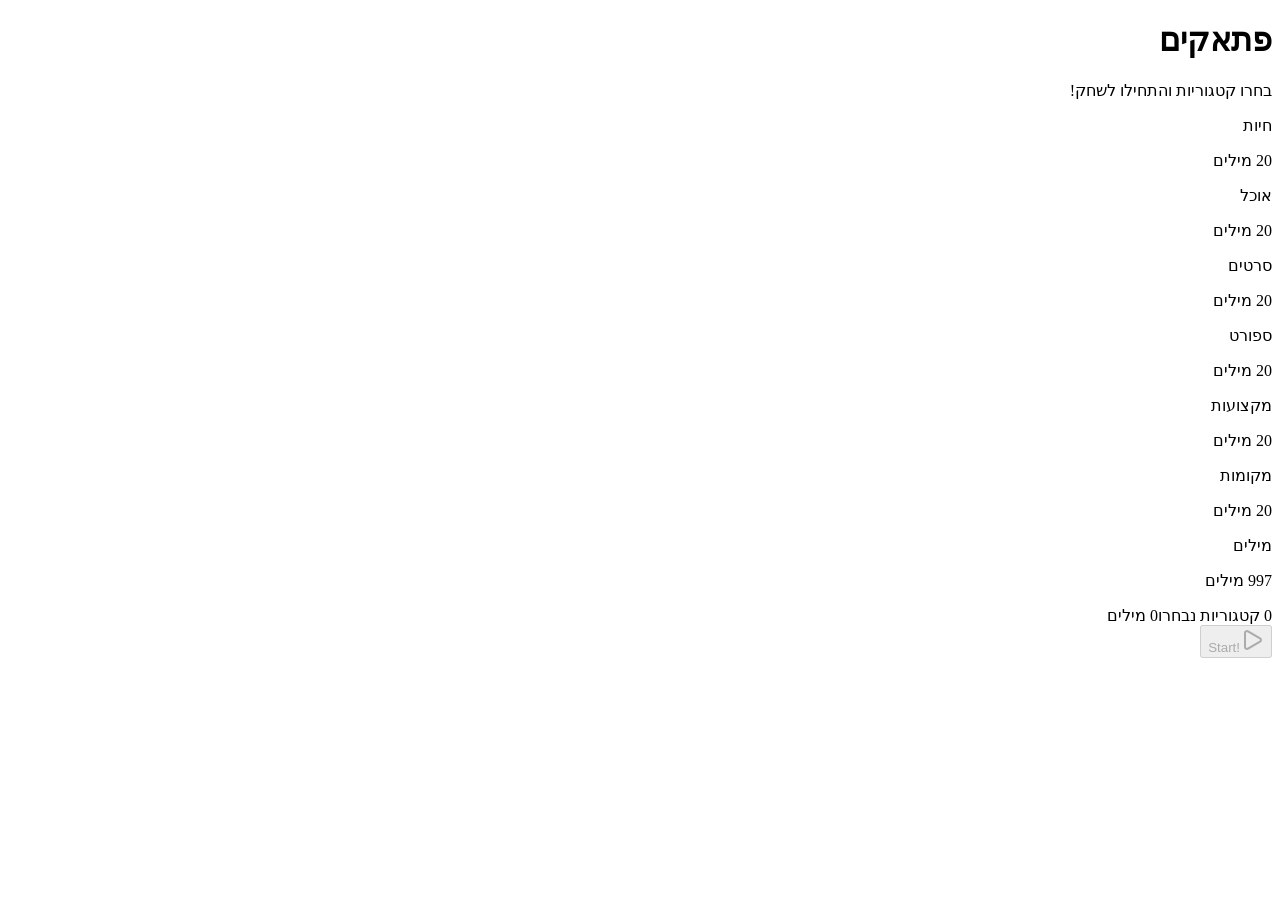
==== index.html @ 41cffee4 "Fix" ====
<!DOCTYPE html><html lang="he" dir="rtl" class="bg-background"><head><meta charSet="utf-8"/><meta name="viewport" content="width=device-width, initial-scale=1, maximum-scale=1, user-scalable=no"/><link rel="preload" href="/Ptakim/_next/static/media/797e433ab948586e-s.p.09zddjkbdep5a.woff2" as="font" crossorigin="" type="font/woff2"/><link rel="preload" href="/Ptakim/_next/static/media/caa3a2e1cccd8315-s.p.09~u27dqhyhd6.woff2" as="font" crossorigin="" type="font/woff2"/><link rel="stylesheet" href="/Ptakim/_next/static/chunks/11unif--rw5h8.css" data-precedence="next"/><link rel="stylesheet" href="/Ptakim/_next/static/chunks/0alnbbnt4c48d.css" data-precedence="next"/><link rel="preload" as="script" fetchPriority="low" href="/Ptakim/_next/static/chunks/0b5yd18v4zlw1.js"/><script src="/Ptakim/_next/static/chunks/02i7dfk78~t~2.js" async=""></script><script src="/Ptakim/_next/static/chunks/0i5l-wsja20d~.js" async=""></script><script src="/Ptakim/_next/static/chunks/07lhk_q6pmm3r.js" async=""></script><script src="/Ptakim/_next/static/chunks/turbopack-0z1.kullwhw0r.js" async=""></script><script src="/Ptakim/_next/static/chunks/0v90e52bsza-c.js" async=""></script><script src="/Ptakim/_next/static/chunks/0dbhjjzl8qfwv.js" async=""></script><script src="/Ptakim/_next/static/chunks/0mwmu5outf47..js" async=""></script><meta name="next-size-adjust" content=""/><meta name="theme-color" content="#0f0f0f"/><title>פתאקים</title><meta name="description" content="משחק ניחוש מילים מהיר (כל קשר לאליאס מקרי בהחלט)"/><meta name="generator" content="v0.app"/><link rel="icon" href="/icon-light-32x32.png" media="(prefers-color-scheme: light)"/><link rel="icon" href="/icon-dark-32x32.png" media="(prefers-color-scheme: dark)"/><link rel="icon" href="/icon-dark-32x32.png" type="image/png"/><link rel="apple-touch-icon" href="/apple-icon.png"/><script src="/Ptakim/_next/static/chunks/03~yq9q893hmn.js" noModule=""></script></head><body class="font-sans antialiased min-h-screen"><div hidden=""><!--$--><!--/$--></div><main class="min-h-screen flex flex-col bg-background"><header class="py-8 px-6 text-center border-b border-border"><h1 class="text-5xl font-black tracking-tight">פתאקים</h1><p class="text-muted-foreground mt-2 text-lg">בחרו קטגוריות והתחילו לשחק!</p></header><div class="flex-1 p-6 overflow-y-auto"><div class="grid grid-cols-2 gap-4"><div data-slot="card" class="text-card-foreground flex flex-col gap-6 rounded-xl shadow-sm cursor-pointer p-6 transition-all duration-200 border-2 border-border bg-card hover:border-muted-foreground/50"><div class="flex items-center justify-between"><span class="text-xl font-bold">חיות</span></div><p class="text-sm text-muted-foreground mt-2">20<!-- --> מילים</p></div><div data-slot="card" class="text-card-foreground flex flex-col gap-6 rounded-xl shadow-sm cursor-pointer p-6 transition-all duration-200 border-2 border-border bg-card hover:border-muted-foreground/50"><div class="flex items-center justify-between"><span class="text-xl font-bold">אוכל</span></div><p class="text-sm text-muted-foreground mt-2">20<!-- --> מילים</p></div><div data-slot="card" class="text-card-foreground flex flex-col gap-6 rounded-xl shadow-sm cursor-pointer p-6 transition-all duration-200 border-2 border-border bg-card hover:border-muted-foreground/50"><div class="flex items-center justify-between"><span class="text-xl font-bold">סרטים</span></div><p class="text-sm text-muted-foreground mt-2">20<!-- --> מילים</p></div><div data-slot="card" class="text-card-foreground flex flex-col gap-6 rounded-xl shadow-sm cursor-pointer p-6 transition-all duration-200 border-2 border-border bg-card hover:border-muted-foreground/50"><div class="flex items-center justify-between"><span class="text-xl font-bold">ספורט</span></div><p class="text-sm text-muted-foreground mt-2">20<!-- --> מילים</p></div><div data-slot="card" class="text-card-foreground flex flex-col gap-6 rounded-xl shadow-sm cursor-pointer p-6 transition-all duration-200 border-2 border-border bg-card hover:border-muted-foreground/50"><div class="flex items-center justify-between"><span class="text-xl font-bold">מקצועות</span></div><p class="text-sm text-muted-foreground mt-2">20<!-- --> מילים</p></div><div data-slot="card" class="text-card-foreground flex flex-col gap-6 rounded-xl shadow-sm cursor-pointer p-6 transition-all duration-200 border-2 border-border bg-card hover:border-muted-foreground/50"><div class="flex items-center justify-between"><span class="text-xl font-bold">מקומות</span></div><p class="text-sm text-muted-foreground mt-2">20<!-- --> מילים</p></div><div data-slot="card" class="text-card-foreground flex flex-col gap-6 rounded-xl shadow-sm cursor-pointer p-6 transition-all duration-200 border-2 border-border bg-card hover:border-muted-foreground/50"><div class="flex items-center justify-between"><span class="text-xl font-bold">מילים</span></div><p class="text-sm text-muted-foreground mt-2">997<!-- --> מילים</p></div></div></div><div class="p-6 border-t border-border bg-card"><div class="flex items-center justify-between mb-4"><span class="text-muted-foreground">0<!-- --> קטגוריות נבחרו</span><span class="text-muted-foreground">0<!-- --> מילים</span></div><button data-slot="button" class="inline-flex items-center justify-center gap-2 whitespace-nowrap rounded-md transition-all disabled:pointer-events-none [&amp;_svg]:pointer-events-none [&amp;_svg:not([class*=&#x27;size-&#x27;])]:size-4 shrink-0 [&amp;_svg]:shrink-0 outline-none focus-visible:border-ring focus-visible:ring-ring/50 focus-visible:ring-[3px] aria-invalid:ring-destructive/20 dark:aria-invalid:ring-destructive/40 aria-invalid:border-destructive h-9 px-4 has-[&gt;svg]:px-3 w-full py-6 text-xl font-bold bg-primary text-primary-foreground hover:bg-primary/90 disabled:opacity-50" disabled=""><svg xmlns="http://www.w3.org/2000/svg" width="24" height="24" viewBox="0 0 24 24" fill="none" stroke="currentColor" stroke-width="2" stroke-linecap="round" stroke-linejoin="round" class="lucide lucide-play w-6 h-6 ml-2" aria-hidden="true"><path d="M5 5a2 2 0 0 1 3.008-1.728l11.997 6.998a2 2 0 0 1 .003 3.458l-12 7A2 2 0 0 1 5 19z"></path></svg>!Start</button></div></main><!--$--><!--/$--><!--$!--><template data-dgst="BAILOUT_TO_CLIENT_SIDE_RENDERING"></template><!--/$--><script src="/Ptakim/_next/static/chunks/0b5yd18v4zlw1.js" id="_R_" async=""></script><script>(self.__next_f=self.__next_f||[]).push([0])</script><script>self.__next_f.push([1,"1:\"$Sreact.fragment\"\n2:I[39756,[\"/Ptakim/_next/static/chunks/0v90e52bsza-c.js\",\"/Ptakim/_next/static/chunks/0dbhjjzl8qfwv.js\"],\"default\"]\n3:I[37457,[\"/Ptakim/_next/static/chunks/0v90e52bsza-c.js\",\"/Ptakim/_next/static/chunks/0dbhjjzl8qfwv.js\"],\"default\"]\n4:I[2355,[\"/Ptakim/_next/static/chunks/0v90e52bsza-c.js\",\"/Ptakim/_next/static/chunks/0dbhjjzl8qfwv.js\"],\"Analytics\"]\n5:I[47257,[\"/Ptakim/_next/static/chunks/0v90e52bsza-c.js\",\"/Ptakim/_next/static/chunks/0dbhjjzl8qfwv.js\"],\"ClientPageRoot\"]\n6:I[31713,[\"/Ptakim/_next/static/chunks/0v90e52bsza-c.js\",\"/Ptakim/_next/static/chunks/0dbhjjzl8qfwv.js\",\"/Ptakim/_next/static/chunks/0mwmu5outf47..js\"],\"default\"]\n9:I[97367,[\"/Ptakim/_next/static/chunks/0v90e52bsza-c.js\",\"/Ptakim/_next/static/chunks/0dbhjjzl8qfwv.js\"],\"OutletBoundary\"]\na:\"$Sreact.suspense\"\nc:I[97367,[\"/Ptakim/_next/static/chunks/0v90e52bsza-c.js\",\"/Ptakim/_next/static/chunks/0dbhjjzl8qfwv.js\"],\"ViewportBoundary\"]\ne:I[97367,[\"/Ptakim/_next/static/chunks/0v90e52bsza-c.js\",\"/Ptakim/_next/static/chunks/0dbhjjzl8qfwv.js\"],\"MetadataBoundary\"]\n10:I[68027,[\"/Ptakim/_next/static/chunks/0v90e52bsza-c.js\",\"/Ptakim/_next/static/chunks/0dbhjjzl8qfwv.js\"],\"default\",1]\n:HL[\"/Ptakim/_next/static/chunks/11unif--rw5h8.css\",\"style\"]\n:HL[\"/Ptakim/_next/static/chunks/0alnbbnt4c48d.css\",\"style\"]\n:HL[\"/Ptakim/_next/static/media/797e433ab948586e-s.p.09zddjkbdep5a.woff2\",\"font\",{\"crossOrigin\":\"\",\"type\":\"font/woff2\"}]\n:HL[\"/Ptakim/_next/static/media/caa3a2e1cccd8315-s.p.09~u27dqhyhd6.woff2\",\"font\",{\"crossOrigin\":\"\",\"type\":\"font/woff2\"}]\n"])</script><script>self.__next_f.push([1,"0:{\"P\":null,\"c\":[\"\",\"\"],\"q\":\"\",\"i\":false,\"f\":[[[\"\",{\"children\":[\"__PAGE__\",{}]},\"$undefined\",\"$undefined\",16],[[\"$\",\"$1\",\"c\",{\"children\":[[[\"$\",\"link\",\"0\",{\"rel\":\"stylesheet\",\"href\":\"/Ptakim/_next/static/chunks/11unif--rw5h8.css\",\"precedence\":\"next\",\"crossOrigin\":\"$undefined\",\"nonce\":\"$undefined\"}],[\"$\",\"link\",\"1\",{\"rel\":\"stylesheet\",\"href\":\"/Ptakim/_next/static/chunks/0alnbbnt4c48d.css\",\"precedence\":\"next\",\"crossOrigin\":\"$undefined\",\"nonce\":\"$undefined\"}],[\"$\",\"script\",\"script-0\",{\"src\":\"/Ptakim/_next/static/chunks/0v90e52bsza-c.js\",\"async\":true,\"nonce\":\"$undefined\"}],[\"$\",\"script\",\"script-1\",{\"src\":\"/Ptakim/_next/static/chunks/0dbhjjzl8qfwv.js\",\"async\":true,\"nonce\":\"$undefined\"}]],[\"$\",\"html\",null,{\"lang\":\"he\",\"dir\":\"rtl\",\"className\":\"bg-background\",\"children\":[\"$\",\"body\",null,{\"className\":\"font-sans antialiased min-h-screen\",\"children\":[[\"$\",\"$L2\",null,{\"parallelRouterKey\":\"children\",\"error\":\"$undefined\",\"errorStyles\":\"$undefined\",\"errorScripts\":\"$undefined\",\"template\":[\"$\",\"$L3\",null,{}],\"templateStyles\":\"$undefined\",\"templateScripts\":\"$undefined\",\"notFound\":[[[\"$\",\"title\",null,{\"children\":\"404: This page could not be found.\"}],[\"$\",\"div\",null,{\"style\":{\"fontFamily\":\"system-ui,\\\"Segoe UI\\\",Roboto,Helvetica,Arial,sans-serif,\\\"Apple Color Emoji\\\",\\\"Segoe UI Emoji\\\"\",\"height\":\"100vh\",\"textAlign\":\"center\",\"display\":\"flex\",\"flexDirection\":\"column\",\"alignItems\":\"center\",\"justifyContent\":\"center\"},\"children\":[\"$\",\"div\",null,{\"children\":[[\"$\",\"style\",null,{\"dangerouslySetInnerHTML\":{\"__html\":\"body{color:#000;background:#fff;margin:0}.next-error-h1{border-right:1px solid rgba(0,0,0,.3)}@media (prefers-color-scheme:dark){body{color:#fff;background:#000}.next-error-h1{border-right:1px solid rgba(255,255,255,.3)}}\"}}],[\"$\",\"h1\",null,{\"className\":\"next-error-h1\",\"style\":{\"display\":\"inline-block\",\"margin\":\"0 20px 0 0\",\"padding\":\"0 23px 0 0\",\"fontSize\":24,\"fontWeight\":500,\"verticalAlign\":\"top\",\"lineHeight\":\"49px\"},\"children\":404}],[\"$\",\"div\",null,{\"style\":{\"display\":\"inline-block\"},\"children\":[\"$\",\"h2\",null,{\"style\":{\"fontSize\":14,\"fontWeight\":400,\"lineHeight\":\"49px\",\"margin\":0},\"children\":\"This page could not be found.\"}]}]]}]}]],[]],\"forbidden\":\"$undefined\",\"unauthorized\":\"$undefined\"}],[\"$\",\"$L4\",null,{}]]}]}]]}],{\"children\":[[\"$\",\"$1\",\"c\",{\"children\":[[\"$\",\"$L5\",null,{\"Component\":\"$6\",\"serverProvidedParams\":{\"searchParams\":{},\"params\":{},\"promises\":[\"$@7\",\"$@8\"]}}],[[\"$\",\"script\",\"script-0\",{\"src\":\"/Ptakim/_next/static/chunks/0mwmu5outf47..js\",\"async\":true,\"nonce\":\"$undefined\"}]],[\"$\",\"$L9\",null,{\"children\":[\"$\",\"$a\",null,{\"name\":\"Next.MetadataOutlet\",\"children\":\"$@b\"}]}]]}],{},null,false,null]},null,false,null],[\"$\",\"$1\",\"h\",{\"children\":[null,[\"$\",\"$Lc\",null,{\"children\":\"$Ld\"}],[\"$\",\"div\",null,{\"hidden\":true,\"children\":[\"$\",\"$Le\",null,{\"children\":[\"$\",\"$a\",null,{\"name\":\"Next.Metadata\",\"children\":\"$Lf\"}]}]}],[\"$\",\"meta\",null,{\"name\":\"next-size-adjust\",\"content\":\"\"}]]}],false]],\"m\":\"$undefined\",\"G\":[\"$10\",[[\"$\",\"link\",\"0\",{\"rel\":\"stylesheet\",\"href\":\"/Ptakim/_next/static/chunks/11unif--rw5h8.css\",\"precedence\":\"next\",\"crossOrigin\":\"$undefined\",\"nonce\":\"$undefined\"}],[\"$\",\"link\",\"1\",{\"rel\":\"stylesheet\",\"href\":\"/Ptakim/_next/static/chunks/0alnbbnt4c48d.css\",\"precedence\":\"next\",\"crossOrigin\":\"$undefined\",\"nonce\":\"$undefined\"}]]],\"S\":true,\"h\":null,\"s\":\"$undefined\",\"l\":\"$undefined\",\"p\":\"$undefined\",\"d\":\"$undefined\",\"b\":\"fdFgB23qLGsTgwWph5vkB\"}\n"])</script><script>self.__next_f.push([1,"7:{}\n8:\"$0:f:0:1:1:children:0:props:children:0:props:serverProvidedParams:params\"\n"])</script><script>self.__next_f.push([1,"d:[[\"$\",\"meta\",\"0\",{\"charSet\":\"utf-8\"}],[\"$\",\"meta\",\"1\",{\"name\":\"viewport\",\"content\":\"width=device-width, initial-scale=1, maximum-scale=1, user-scalable=no\"}],[\"$\",\"meta\",\"2\",{\"name\":\"theme-color\",\"content\":\"#0f0f0f\"}]]\n"])</script><script>self.__next_f.push([1,"11:I[27201,[\"/Ptakim/_next/static/chunks/0v90e52bsza-c.js\",\"/Ptakim/_next/static/chunks/0dbhjjzl8qfwv.js\"],\"IconMark\"]\nb:null\nf:[[\"$\",\"title\",\"0\",{\"children\":\"פתאקים\"}],[\"$\",\"meta\",\"1\",{\"name\":\"description\",\"content\":\"משחק ניחוש מילים מהיר (כל קשר לאליאס מקרי בהחלט)\"}],[\"$\",\"meta\",\"2\",{\"name\":\"generator\",\"content\":\"v0.app\"}],[\"$\",\"link\",\"3\",{\"rel\":\"icon\",\"href\":\"/icon-light-32x32.png\",\"media\":\"(prefers-color-scheme: light)\"}],[\"$\",\"link\",\"4\",{\"rel\":\"icon\",\"href\":\"/icon-dark-32x32.png\",\"media\":\"(prefers-color-scheme: dark)\"}],[\"$\",\"link\",\"5\",{\"rel\":\"icon\",\"href\":\"/icon-dark-32x32.png\",\"type\":\"image/png\"}],[\"$\",\"link\",\"6\",{\"rel\":\"apple-touch-icon\",\"href\":\"/apple-icon.png\"}],[\"$\",\"$L11\",\"7\",{}]]\n"])</script></body></html>
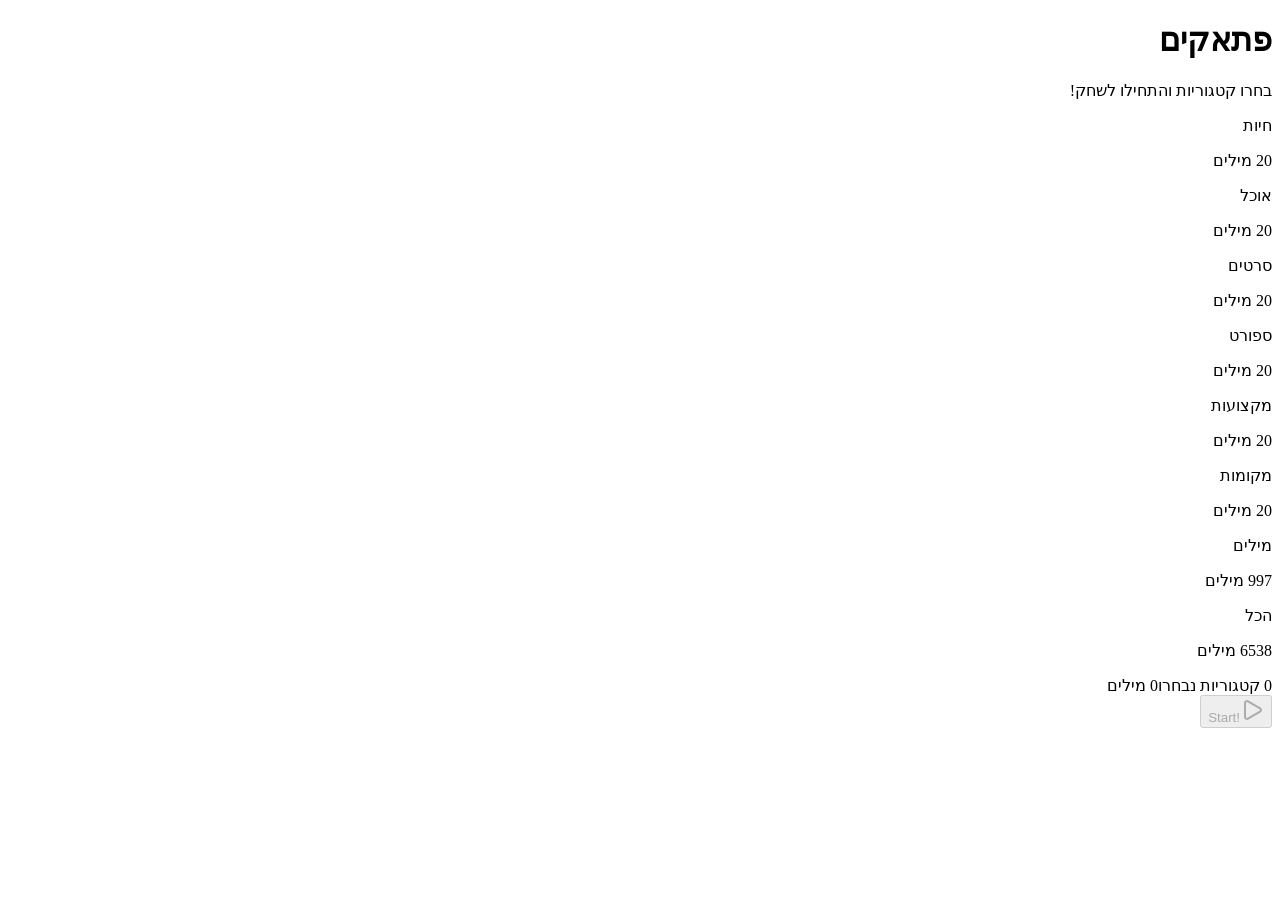
==== commit 48b9ef71: "New words!" ====
--- a/index.html
+++ b/index.html
@@ -1 +1 @@
-<!DOCTYPE html><html lang="he" dir="rtl" class="bg-background"><head><meta charSet="utf-8"/><meta name="viewport" content="width=device-width, initial-scale=1, maximum-scale=1, user-scalable=no"/><link rel="preload" href="/Ptakim/_next/static/media/797e433ab948586e-s.p.09zddjkbdep5a.woff2" as="font" crossorigin="" type="font/woff2"/><link rel="preload" href="/Ptakim/_next/static/media/caa3a2e1cccd8315-s.p.09~u27dqhyhd6.woff2" as="font" crossorigin="" type="font/woff2"/><link rel="stylesheet" href="/Ptakim/_next/static/chunks/11unif--rw5h8.css" data-precedence="next"/><link rel="stylesheet" href="/Ptakim/_next/static/chunks/0alnbbnt4c48d.css" data-precedence="next"/><link rel="preload" as="script" fetchPriority="low" href="/Ptakim/_next/static/chunks/0b5yd18v4zlw1.js"/><script src="/Ptakim/_next/static/chunks/02i7dfk78~t~2.js" async=""></script><script src="/Ptakim/_next/static/chunks/0i5l-wsja20d~.js" async=""></script><script src="/Ptakim/_next/static/chunks/07lhk_q6pmm3r.js" async=""></script><script src="/Ptakim/_next/static/chunks/turbopack-0z1.kullwhw0r.js" async=""></script><script src="/Ptakim/_next/static/chunks/0v90e52bsza-c.js" async=""></script><script src="/Ptakim/_next/static/chunks/0dbhjjzl8qfwv.js" async=""></script><script src="/Ptakim/_next/static/chunks/0mwmu5outf47..js" async=""></script><meta name="next-size-adjust" content=""/><meta name="theme-color" content="#0f0f0f"/><title>פתאקים</title><meta name="description" content="משחק ניחוש מילים מהיר (כל קשר לאליאס מקרי בהחלט)"/><meta name="generator" content="v0.app"/><link rel="icon" href="/icon-light-32x32.png" media="(prefers-color-scheme: light)"/><link rel="icon" href="/icon-dark-32x32.png" media="(prefers-color-scheme: dark)"/><link rel="icon" href="/icon-dark-32x32.png" type="image/png"/><link rel="apple-touch-icon" href="/apple-icon.png"/><script src="/Ptakim/_next/static/chunks/03~yq9q893hmn.js" noModule=""></script></head><body class="font-sans antialiased min-h-screen"><div hidden=""><!--$--><!--/$--></div><main class="min-h-screen flex flex-col bg-background"><header class="py-8 px-6 text-center border-b border-border"><h1 class="text-5xl font-black tracking-tight">פתאקים</h1><p class="text-muted-foreground mt-2 text-lg">בחרו קטגוריות והתחילו לשחק!</p></header><div class="flex-1 p-6 overflow-y-auto"><div class="grid grid-cols-2 gap-4"><div data-slot="card" class="text-card-foreground flex flex-col gap-6 rounded-xl shadow-sm cursor-pointer p-6 transition-all duration-200 border-2 border-border bg-card hover:border-muted-foreground/50"><div class="flex items-center justify-between"><span class="text-xl font-bold">חיות</span></div><p class="text-sm text-muted-foreground mt-2">20<!-- --> מילים</p></div><div data-slot="card" class="text-card-foreground flex flex-col gap-6 rounded-xl shadow-sm cursor-pointer p-6 transition-all duration-200 border-2 border-border bg-card hover:border-muted-foreground/50"><div class="flex items-center justify-between"><span class="text-xl font-bold">אוכל</span></div><p class="text-sm text-muted-foreground mt-2">20<!-- --> מילים</p></div><div data-slot="card" class="text-card-foreground flex flex-col gap-6 rounded-xl shadow-sm cursor-pointer p-6 transition-all duration-200 border-2 border-border bg-card hover:border-muted-foreground/50"><div class="flex items-center justify-between"><span class="text-xl font-bold">סרטים</span></div><p class="text-sm text-muted-foreground mt-2">20<!-- --> מילים</p></div><div data-slot="card" class="text-card-foreground flex flex-col gap-6 rounded-xl shadow-sm cursor-pointer p-6 transition-all duration-200 border-2 border-border bg-card hover:border-muted-foreground/50"><div class="flex items-center justify-between"><span class="text-xl font-bold">ספורט</span></div><p class="text-sm text-muted-foreground mt-2">20<!-- --> מילים</p></div><div data-slot="card" class="text-card-foreground flex flex-col gap-6 rounded-xl shadow-sm cursor-pointer p-6 transition-all duration-200 border-2 border-border bg-card hover:border-muted-foreground/50"><div class="flex items-center justify-between"><span class="text-xl font-bold">מקצועות</span></div><p class="text-sm text-muted-foreground mt-2">20<!-- --> מילים</p></div><div data-slot="card" class="text-card-foreground flex flex-col gap-6 rounded-xl shadow-sm cursor-pointer p-6 transition-all duration-200 border-2 border-border bg-card hover:border-muted-foreground/50"><div class="flex items-center justify-between"><span class="text-xl font-bold">מקומות</span></div><p class="text-sm text-muted-foreground mt-2">20<!-- --> מילים</p></div><div data-slot="card" class="text-card-foreground flex flex-col gap-6 rounded-xl shadow-sm cursor-pointer p-6 transition-all duration-200 border-2 border-border bg-card hover:border-muted-foreground/50"><div class="flex items-center justify-between"><span class="text-xl font-bold">מילים</span></div><p class="text-sm text-muted-foreground mt-2">997<!-- --> מילים</p></div></div></div><div class="p-6 border-t border-border bg-card"><div class="flex items-center justify-between mb-4"><span class="text-muted-foreground">0<!-- --> קטגוריות נבחרו</span><span class="text-muted-foreground">0<!-- --> מילים</span></div><button data-slot="button" class="inline-flex items-center justify-center gap-2 whitespace-nowrap rounded-md transition-all disabled:pointer-events-none [&amp;_svg]:pointer-events-none [&amp;_svg:not([class*=&#x27;size-&#x27;])]:size-4 shrink-0 [&amp;_svg]:shrink-0 outline-none focus-visible:border-ring focus-visible:ring-ring/50 focus-visible:ring-[3px] aria-invalid:ring-destructive/20 dark:aria-invalid:ring-destructive/40 aria-invalid:border-destructive h-9 px-4 has-[&gt;svg]:px-3 w-full py-6 text-xl font-bold bg-primary text-primary-foreground hover:bg-primary/90 disabled:opacity-50" disabled=""><svg xmlns="http://www.w3.org/2000/svg" width="24" height="24" viewBox="0 0 24 24" fill="none" stroke="currentColor" stroke-width="2" stroke-linecap="round" stroke-linejoin="round" class="lucide lucide-play w-6 h-6 ml-2" aria-hidden="true"><path d="M5 5a2 2 0 0 1 3.008-1.728l11.997 6.998a2 2 0 0 1 .003 3.458l-12 7A2 2 0 0 1 5 19z"></path></svg>!Start</button></div></main><!--$--><!--/$--><!--$!--><template data-dgst="BAILOUT_TO_CLIENT_SIDE_RENDERING"></template><!--/$--><script src="/Ptakim/_next/static/chunks/0b5yd18v4zlw1.js" id="_R_" async=""></script><script>(self.__next_f=self.__next_f||[]).push([0])</script><script>self.__next_f.push([1,"1:\"$Sreact.fragment\"\n2:I[39756,[\"/Ptakim/_next/static/chunks/0v90e52bsza-c.js\",\"/Ptakim/_next/static/chunks/0dbhjjzl8qfwv.js\"],\"default\"]\n3:I[37457,[\"/Ptakim/_next/static/chunks/0v90e52bsza-c.js\",\"/Ptakim/_next/static/chunks/0dbhjjzl8qfwv.js\"],\"default\"]\n4:I[2355,[\"/Ptakim/_next/static/chunks/0v90e52bsza-c.js\",\"/Ptakim/_next/static/chunks/0dbhjjzl8qfwv.js\"],\"Analytics\"]\n5:I[47257,[\"/Ptakim/_next/static/chunks/0v90e52bsza-c.js\",\"/Ptakim/_next/static/chunks/0dbhjjzl8qfwv.js\"],\"ClientPageRoot\"]\n6:I[31713,[\"/Ptakim/_next/static/chunks/0v90e52bsza-c.js\",\"/Ptakim/_next/static/chunks/0dbhjjzl8qfwv.js\",\"/Ptakim/_next/static/chunks/0mwmu5outf47..js\"],\"default\"]\n9:I[97367,[\"/Ptakim/_next/static/chunks/0v90e52bsza-c.js\",\"/Ptakim/_next/static/chunks/0dbhjjzl8qfwv.js\"],\"OutletBoundary\"]\na:\"$Sreact.suspense\"\nc:I[97367,[\"/Ptakim/_next/static/chunks/0v90e52bsza-c.js\",\"/Ptakim/_next/static/chunks/0dbhjjzl8qfwv.js\"],\"ViewportBoundary\"]\ne:I[97367,[\"/Ptakim/_next/static/chunks/0v90e52bsza-c.js\",\"/Ptakim/_next/static/chunks/0dbhjjzl8qfwv.js\"],\"MetadataBoundary\"]\n10:I[68027,[\"/Ptakim/_next/static/chunks/0v90e52bsza-c.js\",\"/Ptakim/_next/static/chunks/0dbhjjzl8qfwv.js\"],\"default\",1]\n:HL[\"/Ptakim/_next/static/chunks/11unif--rw5h8.css\",\"style\"]\n:HL[\"/Ptakim/_next/static/chunks/0alnbbnt4c48d.css\",\"style\"]\n:HL[\"/Ptakim/_next/static/media/797e433ab948586e-s.p.09zddjkbdep5a.woff2\",\"font\",{\"crossOrigin\":\"\",\"type\":\"font/woff2\"}]\n:HL[\"/Ptakim/_next/static/media/caa3a2e1cccd8315-s.p.09~u27dqhyhd6.woff2\",\"font\",{\"crossOrigin\":\"\",\"type\":\"font/woff2\"}]\n"])</script><script>self.__next_f.push([1,"0:{\"P\":null,\"c\":[\"\",\"\"],\"q\":\"\",\"i\":false,\"f\":[[[\"\",{\"children\":[\"__PAGE__\",{}]},\"$undefined\",\"$undefined\",16],[[\"$\",\"$1\",\"c\",{\"children\":[[[\"$\",\"link\",\"0\",{\"rel\":\"stylesheet\",\"href\":\"/Ptakim/_next/static/chunks/11unif--rw5h8.css\",\"precedence\":\"next\",\"crossOrigin\":\"$undefined\",\"nonce\":\"$undefined\"}],[\"$\",\"link\",\"1\",{\"rel\":\"stylesheet\",\"href\":\"/Ptakim/_next/static/chunks/0alnbbnt4c48d.css\",\"precedence\":\"next\",\"crossOrigin\":\"$undefined\",\"nonce\":\"$undefined\"}],[\"$\",\"script\",\"script-0\",{\"src\":\"/Ptakim/_next/static/chunks/0v90e52bsza-c.js\",\"async\":true,\"nonce\":\"$undefined\"}],[\"$\",\"script\",\"script-1\",{\"src\":\"/Ptakim/_next/static/chunks/0dbhjjzl8qfwv.js\",\"async\":true,\"nonce\":\"$undefined\"}]],[\"$\",\"html\",null,{\"lang\":\"he\",\"dir\":\"rtl\",\"className\":\"bg-background\",\"children\":[\"$\",\"body\",null,{\"className\":\"font-sans antialiased min-h-screen\",\"children\":[[\"$\",\"$L2\",null,{\"parallelRouterKey\":\"children\",\"error\":\"$undefined\",\"errorStyles\":\"$undefined\",\"errorScripts\":\"$undefined\",\"template\":[\"$\",\"$L3\",null,{}],\"templateStyles\":\"$undefined\",\"templateScripts\":\"$undefined\",\"notFound\":[[[\"$\",\"title\",null,{\"children\":\"404: This page could not be found.\"}],[\"$\",\"div\",null,{\"style\":{\"fontFamily\":\"system-ui,\\\"Segoe UI\\\",Roboto,Helvetica,Arial,sans-serif,\\\"Apple Color Emoji\\\",\\\"Segoe UI Emoji\\\"\",\"height\":\"100vh\",\"textAlign\":\"center\",\"display\":\"flex\",\"flexDirection\":\"column\",\"alignItems\":\"center\",\"justifyContent\":\"center\"},\"children\":[\"$\",\"div\",null,{\"children\":[[\"$\",\"style\",null,{\"dangerouslySetInnerHTML\":{\"__html\":\"body{color:#000;background:#fff;margin:0}.next-error-h1{border-right:1px solid rgba(0,0,0,.3)}@media (prefers-color-scheme:dark){body{color:#fff;background:#000}.next-error-h1{border-right:1px solid rgba(255,255,255,.3)}}\"}}],[\"$\",\"h1\",null,{\"className\":\"next-error-h1\",\"style\":{\"display\":\"inline-block\",\"margin\":\"0 20px 0 0\",\"padding\":\"0 23px 0 0\",\"fontSize\":24,\"fontWeight\":500,\"verticalAlign\":\"top\",\"lineHeight\":\"49px\"},\"children\":404}],[\"$\",\"div\",null,{\"style\":{\"display\":\"inline-block\"},\"children\":[\"$\",\"h2\",null,{\"style\":{\"fontSize\":14,\"fontWeight\":400,\"lineHeight\":\"49px\",\"margin\":0},\"children\":\"This page could not be found.\"}]}]]}]}]],[]],\"forbidden\":\"$undefined\",\"unauthorized\":\"$undefined\"}],[\"$\",\"$L4\",null,{}]]}]}]]}],{\"children\":[[\"$\",\"$1\",\"c\",{\"children\":[[\"$\",\"$L5\",null,{\"Component\":\"$6\",\"serverProvidedParams\":{\"searchParams\":{},\"params\":{},\"promises\":[\"$@7\",\"$@8\"]}}],[[\"$\",\"script\",\"script-0\",{\"src\":\"/Ptakim/_next/static/chunks/0mwmu5outf47..js\",\"async\":true,\"nonce\":\"$undefined\"}]],[\"$\",\"$L9\",null,{\"children\":[\"$\",\"$a\",null,{\"name\":\"Next.MetadataOutlet\",\"children\":\"$@b\"}]}]]}],{},null,false,null]},null,false,null],[\"$\",\"$1\",\"h\",{\"children\":[null,[\"$\",\"$Lc\",null,{\"children\":\"$Ld\"}],[\"$\",\"div\",null,{\"hidden\":true,\"children\":[\"$\",\"$Le\",null,{\"children\":[\"$\",\"$a\",null,{\"name\":\"Next.Metadata\",\"children\":\"$Lf\"}]}]}],[\"$\",\"meta\",null,{\"name\":\"next-size-adjust\",\"content\":\"\"}]]}],false]],\"m\":\"$undefined\",\"G\":[\"$10\",[[\"$\",\"link\",\"0\",{\"rel\":\"stylesheet\",\"href\":\"/Ptakim/_next/static/chunks/11unif--rw5h8.css\",\"precedence\":\"next\",\"crossOrigin\":\"$undefined\",\"nonce\":\"$undefined\"}],[\"$\",\"link\",\"1\",{\"rel\":\"stylesheet\",\"href\":\"/Ptakim/_next/static/chunks/0alnbbnt4c48d.css\",\"precedence\":\"next\",\"crossOrigin\":\"$undefined\",\"nonce\":\"$undefined\"}]]],\"S\":true,\"h\":null,\"s\":\"$undefined\",\"l\":\"$undefined\",\"p\":\"$undefined\",\"d\":\"$undefined\",\"b\":\"fdFgB23qLGsTgwWph5vkB\"}\n"])</script><script>self.__next_f.push([1,"7:{}\n8:\"$0:f:0:1:1:children:0:props:children:0:props:serverProvidedParams:params\"\n"])</script><script>self.__next_f.push([1,"d:[[\"$\",\"meta\",\"0\",{\"charSet\":\"utf-8\"}],[\"$\",\"meta\",\"1\",{\"name\":\"viewport\",\"content\":\"width=device-width, initial-scale=1, maximum-scale=1, user-scalable=no\"}],[\"$\",\"meta\",\"2\",{\"name\":\"theme-color\",\"content\":\"#0f0f0f\"}]]\n"])</script><script>self.__next_f.push([1,"11:I[27201,[\"/Ptakim/_next/static/chunks/0v90e52bsza-c.js\",\"/Ptakim/_next/static/chunks/0dbhjjzl8qfwv.js\"],\"IconMark\"]\nb:null\nf:[[\"$\",\"title\",\"0\",{\"children\":\"פתאקים\"}],[\"$\",\"meta\",\"1\",{\"name\":\"description\",\"content\":\"משחק ניחוש מילים מהיר (כל קשר לאליאס מקרי בהחלט)\"}],[\"$\",\"meta\",\"2\",{\"name\":\"generator\",\"content\":\"v0.app\"}],[\"$\",\"link\",\"3\",{\"rel\":\"icon\",\"href\":\"/icon-light-32x32.png\",\"media\":\"(prefers-color-scheme: light)\"}],[\"$\",\"link\",\"4\",{\"rel\":\"icon\",\"href\":\"/icon-dark-32x32.png\",\"media\":\"(prefers-color-scheme: dark)\"}],[\"$\",\"link\",\"5\",{\"rel\":\"icon\",\"href\":\"/icon-dark-32x32.png\",\"type\":\"image/png\"}],[\"$\",\"link\",\"6\",{\"rel\":\"apple-touch-icon\",\"href\":\"/apple-icon.png\"}],[\"$\",\"$L11\",\"7\",{}]]\n"])</script></body></html>+<!DOCTYPE html><html lang="he" dir="rtl" class="bg-background"><head><meta charSet="utf-8"/><meta name="viewport" content="width=device-width, initial-scale=1, maximum-scale=1, user-scalable=no"/><link rel="preload" href="/Ptakim/_next/static/media/797e433ab948586e-s.p.09zddjkbdep5a.woff2" as="font" crossorigin="" type="font/woff2"/><link rel="preload" href="/Ptakim/_next/static/media/caa3a2e1cccd8315-s.p.09~u27dqhyhd6.woff2" as="font" crossorigin="" type="font/woff2"/><link rel="stylesheet" href="/Ptakim/_next/static/chunks/11unif--rw5h8.css" data-precedence="next"/><link rel="stylesheet" href="/Ptakim/_next/static/chunks/05mg~m8rpbfmi.css" data-precedence="next"/><link rel="preload" as="script" fetchPriority="low" href="/Ptakim/_next/static/chunks/0b5yd18v4zlw1.js"/><script src="/Ptakim/_next/static/chunks/02i7dfk78~t~2.js" async=""></script><script src="/Ptakim/_next/static/chunks/0mfpnh27g5z~f.js" async=""></script><script src="/Ptakim/_next/static/chunks/07lhk_q6pmm3r.js" async=""></script><script src="/Ptakim/_next/static/chunks/turbopack-0d4bzugsa9i_i.js" async=""></script><script src="/Ptakim/_next/static/chunks/0v90e52bsza-c.js" async=""></script><script src="/Ptakim/_next/static/chunks/0dbhjjzl8qfwv.js" async=""></script><script src="/Ptakim/_next/static/chunks/0073zvpku99it.js" async=""></script><meta name="next-size-adjust" content=""/><meta name="theme-color" content="#0f0f0f"/><title>פתאקים</title><meta name="description" content="משחק ניחוש מילים מהיר (כל קשר לאליאס מקרי בהחלט)"/><meta name="generator" content="v0.app"/><link rel="icon" href="/icon-light-32x32.png" media="(prefers-color-scheme: light)"/><link rel="icon" href="/icon-dark-32x32.png" media="(prefers-color-scheme: dark)"/><link rel="icon" href="/icon-dark-32x32.png" type="image/png"/><link rel="apple-touch-icon" href="/apple-icon.png"/><script src="/Ptakim/_next/static/chunks/03~yq9q893hmn.js" noModule=""></script></head><body class="font-sans antialiased min-h-screen"><div hidden=""><!--$--><!--/$--></div><main class="min-h-screen flex flex-col bg-background"><header class="py-8 px-6 text-center border-b border-border"><h1 class="text-5xl font-black tracking-tight">פתאקים</h1><p class="text-muted-foreground mt-2 text-lg">בחרו קטגוריות והתחילו לשחק!</p></header><div class="flex-1 p-6 overflow-y-auto"><div class="grid grid-cols-2 gap-4"><div data-slot="card" class="text-card-foreground flex flex-col gap-6 rounded-xl shadow-sm cursor-pointer p-6 transition-all duration-200 border-2 border-border bg-card hover:border-muted-foreground/50"><div class="flex items-center justify-between"><span class="text-xl font-bold">חיות</span></div><p class="text-sm text-muted-foreground mt-2">20<!-- --> מילים</p></div><div data-slot="card" class="text-card-foreground flex flex-col gap-6 rounded-xl shadow-sm cursor-pointer p-6 transition-all duration-200 border-2 border-border bg-card hover:border-muted-foreground/50"><div class="flex items-center justify-between"><span class="text-xl font-bold">אוכל</span></div><p class="text-sm text-muted-foreground mt-2">20<!-- --> מילים</p></div><div data-slot="card" class="text-card-foreground flex flex-col gap-6 rounded-xl shadow-sm cursor-pointer p-6 transition-all duration-200 border-2 border-border bg-card hover:border-muted-foreground/50"><div class="flex items-center justify-between"><span class="text-xl font-bold">סרטים</span></div><p class="text-sm text-muted-foreground mt-2">20<!-- --> מילים</p></div><div data-slot="card" class="text-card-foreground flex flex-col gap-6 rounded-xl shadow-sm cursor-pointer p-6 transition-all duration-200 border-2 border-border bg-card hover:border-muted-foreground/50"><div class="flex items-center justify-between"><span class="text-xl font-bold">ספורט</span></div><p class="text-sm text-muted-foreground mt-2">20<!-- --> מילים</p></div><div data-slot="card" class="text-card-foreground flex flex-col gap-6 rounded-xl shadow-sm cursor-pointer p-6 transition-all duration-200 border-2 border-border bg-card hover:border-muted-foreground/50"><div class="flex items-center justify-between"><span class="text-xl font-bold">מקצועות</span></div><p class="text-sm text-muted-foreground mt-2">20<!-- --> מילים</p></div><div data-slot="card" class="text-card-foreground flex flex-col gap-6 rounded-xl shadow-sm cursor-pointer p-6 transition-all duration-200 border-2 border-border bg-card hover:border-muted-foreground/50"><div class="flex items-center justify-between"><span class="text-xl font-bold">מקומות</span></div><p class="text-sm text-muted-foreground mt-2">20<!-- --> מילים</p></div><div data-slot="card" class="text-card-foreground flex flex-col gap-6 rounded-xl shadow-sm cursor-pointer p-6 transition-all duration-200 border-2 border-border bg-card hover:border-muted-foreground/50"><div class="flex items-center justify-between"><span class="text-xl font-bold">מילים</span></div><p class="text-sm text-muted-foreground mt-2">997<!-- --> מילים</p></div><div data-slot="card" class="text-card-foreground flex flex-col gap-6 rounded-xl shadow-sm cursor-pointer p-6 transition-all duration-200 border-2 border-border bg-card hover:border-muted-foreground/50"><div class="flex items-center justify-between"><span class="text-xl font-bold">הכל</span></div><p class="text-sm text-muted-foreground mt-2">6538<!-- --> מילים</p></div></div></div><div class="p-6 border-t border-border bg-card"><div class="flex items-center justify-between mb-4"><span class="text-muted-foreground">0<!-- --> קטגוריות נבחרו</span><span class="text-muted-foreground">0<!-- --> מילים</span></div><button data-slot="button" class="inline-flex items-center justify-center gap-2 whitespace-nowrap rounded-md transition-all disabled:pointer-events-none [&amp;_svg]:pointer-events-none [&amp;_svg:not([class*=&#x27;size-&#x27;])]:size-4 shrink-0 [&amp;_svg]:shrink-0 outline-none focus-visible:border-ring focus-visible:ring-ring/50 focus-visible:ring-[3px] aria-invalid:ring-destructive/20 dark:aria-invalid:ring-destructive/40 aria-invalid:border-destructive h-9 px-4 has-[&gt;svg]:px-3 w-full py-6 text-xl font-bold bg-primary text-primary-foreground hover:bg-primary/90 disabled:opacity-50" disabled=""><svg xmlns="http://www.w3.org/2000/svg" width="24" height="24" viewBox="0 0 24 24" fill="none" stroke="currentColor" stroke-width="2" stroke-linecap="round" stroke-linejoin="round" class="lucide lucide-play w-6 h-6 ml-2" aria-hidden="true"><path d="M5 5a2 2 0 0 1 3.008-1.728l11.997 6.998a2 2 0 0 1 .003 3.458l-12 7A2 2 0 0 1 5 19z"></path></svg>!Start</button></div></main><!--$--><!--/$--><!--$!--><template data-dgst="BAILOUT_TO_CLIENT_SIDE_RENDERING"></template><!--/$--><script src="/Ptakim/_next/static/chunks/0b5yd18v4zlw1.js" id="_R_" async=""></script><script>(self.__next_f=self.__next_f||[]).push([0])</script><script>self.__next_f.push([1,"1:\"$Sreact.fragment\"\n2:I[39756,[\"/Ptakim/_next/static/chunks/0v90e52bsza-c.js\",\"/Ptakim/_next/static/chunks/0dbhjjzl8qfwv.js\"],\"default\"]\n3:I[37457,[\"/Ptakim/_next/static/chunks/0v90e52bsza-c.js\",\"/Ptakim/_next/static/chunks/0dbhjjzl8qfwv.js\"],\"default\"]\n4:I[2355,[\"/Ptakim/_next/static/chunks/0v90e52bsza-c.js\",\"/Ptakim/_next/static/chunks/0dbhjjzl8qfwv.js\"],\"Analytics\"]\n5:I[47257,[\"/Ptakim/_next/static/chunks/0v90e52bsza-c.js\",\"/Ptakim/_next/static/chunks/0dbhjjzl8qfwv.js\"],\"ClientPageRoot\"]\n6:I[31713,[\"/Ptakim/_next/static/chunks/0v90e52bsza-c.js\",\"/Ptakim/_next/static/chunks/0dbhjjzl8qfwv.js\",\"/Ptakim/_next/static/chunks/0073zvpku99it.js\"],\"default\"]\n9:I[97367,[\"/Ptakim/_next/static/chunks/0v90e52bsza-c.js\",\"/Ptakim/_next/static/chunks/0dbhjjzl8qfwv.js\"],\"OutletBoundary\"]\na:\"$Sreact.suspense\"\nc:I[97367,[\"/Ptakim/_next/static/chunks/0v90e52bsza-c.js\",\"/Ptakim/_next/static/chunks/0dbhjjzl8qfwv.js\"],\"ViewportBoundary\"]\ne:I[97367,[\"/Ptakim/_next/static/chunks/0v90e52bsza-c.js\",\"/Ptakim/_next/static/chunks/0dbhjjzl8qfwv.js\"],\"MetadataBoundary\"]\n10:I[68027,[\"/Ptakim/_next/static/chunks/0v90e52bsza-c.js\",\"/Ptakim/_next/static/chunks/0dbhjjzl8qfwv.js\"],\"default\",1]\n:HL[\"/Ptakim/_next/static/chunks/11unif--rw5h8.css\",\"style\"]\n:HL[\"/Ptakim/_next/static/chunks/05mg~m8rpbfmi.css\",\"style\"]\n:HL[\"/Ptakim/_next/static/media/797e433ab948586e-s.p.09zddjkbdep5a.woff2\",\"font\",{\"crossOrigin\":\"\",\"type\":\"font/woff2\"}]\n:HL[\"/Ptakim/_next/static/media/caa3a2e1cccd8315-s.p.09~u27dqhyhd6.woff2\",\"font\",{\"crossOrigin\":\"\",\"type\":\"font/woff2\"}]\n"])</script><script>self.__next_f.push([1,"0:{\"P\":null,\"c\":[\"\",\"\"],\"q\":\"\",\"i\":false,\"f\":[[[\"\",{\"children\":[\"__PAGE__\",{}]},\"$undefined\",\"$undefined\",16],[[\"$\",\"$1\",\"c\",{\"children\":[[[\"$\",\"link\",\"0\",{\"rel\":\"stylesheet\",\"href\":\"/Ptakim/_next/static/chunks/11unif--rw5h8.css\",\"precedence\":\"next\",\"crossOrigin\":\"$undefined\",\"nonce\":\"$undefined\"}],[\"$\",\"link\",\"1\",{\"rel\":\"stylesheet\",\"href\":\"/Ptakim/_next/static/chunks/05mg~m8rpbfmi.css\",\"precedence\":\"next\",\"crossOrigin\":\"$undefined\",\"nonce\":\"$undefined\"}],[\"$\",\"script\",\"script-0\",{\"src\":\"/Ptakim/_next/static/chunks/0v90e52bsza-c.js\",\"async\":true,\"nonce\":\"$undefined\"}],[\"$\",\"script\",\"script-1\",{\"src\":\"/Ptakim/_next/static/chunks/0dbhjjzl8qfwv.js\",\"async\":true,\"nonce\":\"$undefined\"}]],[\"$\",\"html\",null,{\"lang\":\"he\",\"dir\":\"rtl\",\"className\":\"bg-background\",\"children\":[\"$\",\"body\",null,{\"className\":\"font-sans antialiased min-h-screen\",\"children\":[[\"$\",\"$L2\",null,{\"parallelRouterKey\":\"children\",\"error\":\"$undefined\",\"errorStyles\":\"$undefined\",\"errorScripts\":\"$undefined\",\"template\":[\"$\",\"$L3\",null,{}],\"templateStyles\":\"$undefined\",\"templateScripts\":\"$undefined\",\"notFound\":[[[\"$\",\"title\",null,{\"children\":\"404: This page could not be found.\"}],[\"$\",\"div\",null,{\"style\":{\"fontFamily\":\"system-ui,\\\"Segoe UI\\\",Roboto,Helvetica,Arial,sans-serif,\\\"Apple Color Emoji\\\",\\\"Segoe UI Emoji\\\"\",\"height\":\"100vh\",\"textAlign\":\"center\",\"display\":\"flex\",\"flexDirection\":\"column\",\"alignItems\":\"center\",\"justifyContent\":\"center\"},\"children\":[\"$\",\"div\",null,{\"children\":[[\"$\",\"style\",null,{\"dangerouslySetInnerHTML\":{\"__html\":\"body{color:#000;background:#fff;margin:0}.next-error-h1{border-right:1px solid rgba(0,0,0,.3)}@media (prefers-color-scheme:dark){body{color:#fff;background:#000}.next-error-h1{border-right:1px solid rgba(255,255,255,.3)}}\"}}],[\"$\",\"h1\",null,{\"className\":\"next-error-h1\",\"style\":{\"display\":\"inline-block\",\"margin\":\"0 20px 0 0\",\"padding\":\"0 23px 0 0\",\"fontSize\":24,\"fontWeight\":500,\"verticalAlign\":\"top\",\"lineHeight\":\"49px\"},\"children\":404}],[\"$\",\"div\",null,{\"style\":{\"display\":\"inline-block\"},\"children\":[\"$\",\"h2\",null,{\"style\":{\"fontSize\":14,\"fontWeight\":400,\"lineHeight\":\"49px\",\"margin\":0},\"children\":\"This page could not be found.\"}]}]]}]}]],[]],\"forbidden\":\"$undefined\",\"unauthorized\":\"$undefined\"}],[\"$\",\"$L4\",null,{}]]}]}]]}],{\"children\":[[\"$\",\"$1\",\"c\",{\"children\":[[\"$\",\"$L5\",null,{\"Component\":\"$6\",\"serverProvidedParams\":{\"searchParams\":{},\"params\":{},\"promises\":[\"$@7\",\"$@8\"]}}],[[\"$\",\"script\",\"script-0\",{\"src\":\"/Ptakim/_next/static/chunks/0073zvpku99it.js\",\"async\":true,\"nonce\":\"$undefined\"}]],[\"$\",\"$L9\",null,{\"children\":[\"$\",\"$a\",null,{\"name\":\"Next.MetadataOutlet\",\"children\":\"$@b\"}]}]]}],{},null,false,null]},null,false,null],[\"$\",\"$1\",\"h\",{\"children\":[null,[\"$\",\"$Lc\",null,{\"children\":\"$Ld\"}],[\"$\",\"div\",null,{\"hidden\":true,\"children\":[\"$\",\"$Le\",null,{\"children\":[\"$\",\"$a\",null,{\"name\":\"Next.Metadata\",\"children\":\"$Lf\"}]}]}],[\"$\",\"meta\",null,{\"name\":\"next-size-adjust\",\"content\":\"\"}]]}],false]],\"m\":\"$undefined\",\"G\":[\"$10\",[[\"$\",\"link\",\"0\",{\"rel\":\"stylesheet\",\"href\":\"/Ptakim/_next/static/chunks/11unif--rw5h8.css\",\"precedence\":\"next\",\"crossOrigin\":\"$undefined\",\"nonce\":\"$undefined\"}],[\"$\",\"link\",\"1\",{\"rel\":\"stylesheet\",\"href\":\"/Ptakim/_next/static/chunks/05mg~m8rpbfmi.css\",\"precedence\":\"next\",\"crossOrigin\":\"$undefined\",\"nonce\":\"$undefined\"}]]],\"S\":true,\"h\":null,\"s\":\"$undefined\",\"l\":\"$undefined\",\"p\":\"$undefined\",\"d\":\"$undefined\",\"b\":\"9i8EiR2XdBkdzNzpmzOcw\"}\n"])</script><script>self.__next_f.push([1,"7:{}\n8:\"$0:f:0:1:1:children:0:props:children:0:props:serverProvidedParams:params\"\n"])</script><script>self.__next_f.push([1,"d:[[\"$\",\"meta\",\"0\",{\"charSet\":\"utf-8\"}],[\"$\",\"meta\",\"1\",{\"name\":\"viewport\",\"content\":\"width=device-width, initial-scale=1, maximum-scale=1, user-scalable=no\"}],[\"$\",\"meta\",\"2\",{\"name\":\"theme-color\",\"content\":\"#0f0f0f\"}]]\n"])</script><script>self.__next_f.push([1,"11:I[27201,[\"/Ptakim/_next/static/chunks/0v90e52bsza-c.js\",\"/Ptakim/_next/static/chunks/0dbhjjzl8qfwv.js\"],\"IconMark\"]\nb:null\nf:[[\"$\",\"title\",\"0\",{\"children\":\"פתאקים\"}],[\"$\",\"meta\",\"1\",{\"name\":\"description\",\"content\":\"משחק ניחוש מילים מהיר (כל קשר לאליאס מקרי בהחלט)\"}],[\"$\",\"meta\",\"2\",{\"name\":\"generator\",\"content\":\"v0.app\"}],[\"$\",\"link\",\"3\",{\"rel\":\"icon\",\"href\":\"/icon-light-32x32.png\",\"media\":\"(prefers-color-scheme: light)\"}],[\"$\",\"link\",\"4\",{\"rel\":\"icon\",\"href\":\"/icon-dark-32x32.png\",\"media\":\"(prefers-color-scheme: dark)\"}],[\"$\",\"link\",\"5\",{\"rel\":\"icon\",\"href\":\"/icon-dark-32x32.png\",\"type\":\"image/png\"}],[\"$\",\"link\",\"6\",{\"rel\":\"apple-touch-icon\",\"href\":\"/apple-icon.png\"}],[\"$\",\"$L11\",\"7\",{}]]\n"])</script></body></html>
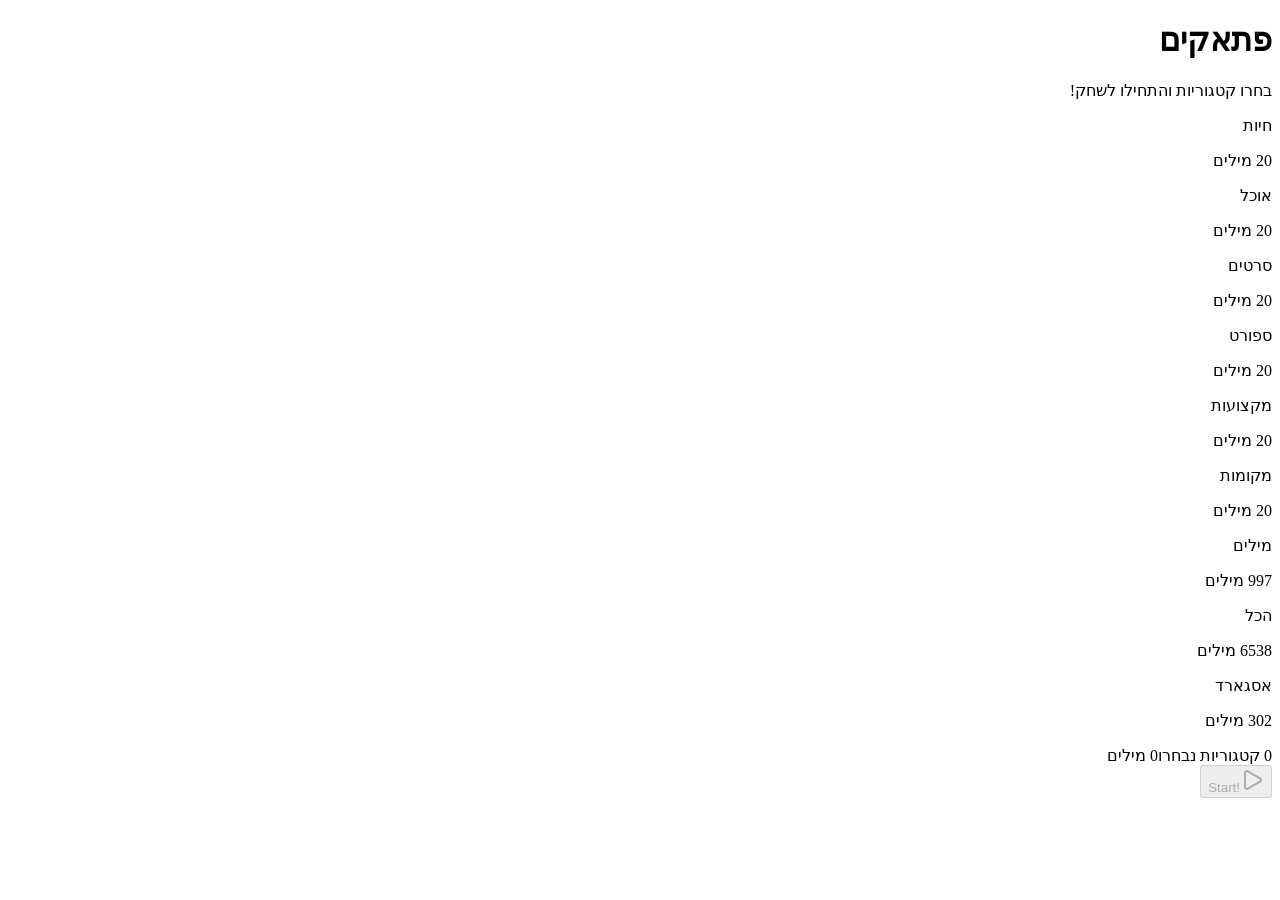
==== commit cb85ed3d: "blabla" ====
--- a/index.html
+++ b/index.html
@@ -1 +1 @@
-<!DOCTYPE html><html lang="he" dir="rtl" class="bg-background"><head><meta charSet="utf-8"/><meta name="viewport" content="width=device-width, initial-scale=1, maximum-scale=1, user-scalable=no"/><link rel="preload" href="/Ptakim/_next/static/media/797e433ab948586e-s.p.09zddjkbdep5a.woff2" as="font" crossorigin="" type="font/woff2"/><link rel="preload" href="/Ptakim/_next/static/media/caa3a2e1cccd8315-s.p.09~u27dqhyhd6.woff2" as="font" crossorigin="" type="font/woff2"/><link rel="stylesheet" href="/Ptakim/_next/static/chunks/11unif--rw5h8.css" data-precedence="next"/><link rel="stylesheet" href="/Ptakim/_next/static/chunks/05mg~m8rpbfmi.css" data-precedence="next"/><link rel="preload" as="script" fetchPriority="low" href="/Ptakim/_next/static/chunks/0b5yd18v4zlw1.js"/><script src="/Ptakim/_next/static/chunks/02i7dfk78~t~2.js" async=""></script><script src="/Ptakim/_next/static/chunks/0mfpnh27g5z~f.js" async=""></script><script src="/Ptakim/_next/static/chunks/07lhk_q6pmm3r.js" async=""></script><script src="/Ptakim/_next/static/chunks/turbopack-0d4bzugsa9i_i.js" async=""></script><script src="/Ptakim/_next/static/chunks/0v90e52bsza-c.js" async=""></script><script src="/Ptakim/_next/static/chunks/0dbhjjzl8qfwv.js" async=""></script><script src="/Ptakim/_next/static/chunks/0073zvpku99it.js" async=""></script><meta name="next-size-adjust" content=""/><meta name="theme-color" content="#0f0f0f"/><title>פתאקים</title><meta name="description" content="משחק ניחוש מילים מהיר (כל קשר לאליאס מקרי בהחלט)"/><meta name="generator" content="v0.app"/><link rel="icon" href="/icon-light-32x32.png" media="(prefers-color-scheme: light)"/><link rel="icon" href="/icon-dark-32x32.png" media="(prefers-color-scheme: dark)"/><link rel="icon" href="/icon-dark-32x32.png" type="image/png"/><link rel="apple-touch-icon" href="/apple-icon.png"/><script src="/Ptakim/_next/static/chunks/03~yq9q893hmn.js" noModule=""></script></head><body class="font-sans antialiased min-h-screen"><div hidden=""><!--$--><!--/$--></div><main class="min-h-screen flex flex-col bg-background"><header class="py-8 px-6 text-center border-b border-border"><h1 class="text-5xl font-black tracking-tight">פתאקים</h1><p class="text-muted-foreground mt-2 text-lg">בחרו קטגוריות והתחילו לשחק!</p></header><div class="flex-1 p-6 overflow-y-auto"><div class="grid grid-cols-2 gap-4"><div data-slot="card" class="text-card-foreground flex flex-col gap-6 rounded-xl shadow-sm cursor-pointer p-6 transition-all duration-200 border-2 border-border bg-card hover:border-muted-foreground/50"><div class="flex items-center justify-between"><span class="text-xl font-bold">חיות</span></div><p class="text-sm text-muted-foreground mt-2">20<!-- --> מילים</p></div><div data-slot="card" class="text-card-foreground flex flex-col gap-6 rounded-xl shadow-sm cursor-pointer p-6 transition-all duration-200 border-2 border-border bg-card hover:border-muted-foreground/50"><div class="flex items-center justify-between"><span class="text-xl font-bold">אוכל</span></div><p class="text-sm text-muted-foreground mt-2">20<!-- --> מילים</p></div><div data-slot="card" class="text-card-foreground flex flex-col gap-6 rounded-xl shadow-sm cursor-pointer p-6 transition-all duration-200 border-2 border-border bg-card hover:border-muted-foreground/50"><div class="flex items-center justify-between"><span class="text-xl font-bold">סרטים</span></div><p class="text-sm text-muted-foreground mt-2">20<!-- --> מילים</p></div><div data-slot="card" class="text-card-foreground flex flex-col gap-6 rounded-xl shadow-sm cursor-pointer p-6 transition-all duration-200 border-2 border-border bg-card hover:border-muted-foreground/50"><div class="flex items-center justify-between"><span class="text-xl font-bold">ספורט</span></div><p class="text-sm text-muted-foreground mt-2">20<!-- --> מילים</p></div><div data-slot="card" class="text-card-foreground flex flex-col gap-6 rounded-xl shadow-sm cursor-pointer p-6 transition-all duration-200 border-2 border-border bg-card hover:border-muted-foreground/50"><div class="flex items-center justify-between"><span class="text-xl font-bold">מקצועות</span></div><p class="text-sm text-muted-foreground mt-2">20<!-- --> מילים</p></div><div data-slot="card" class="text-card-foreground flex flex-col gap-6 rounded-xl shadow-sm cursor-pointer p-6 transition-all duration-200 border-2 border-border bg-card hover:border-muted-foreground/50"><div class="flex items-center justify-between"><span class="text-xl font-bold">מקומות</span></div><p class="text-sm text-muted-foreground mt-2">20<!-- --> מילים</p></div><div data-slot="card" class="text-card-foreground flex flex-col gap-6 rounded-xl shadow-sm cursor-pointer p-6 transition-all duration-200 border-2 border-border bg-card hover:border-muted-foreground/50"><div class="flex items-center justify-between"><span class="text-xl font-bold">מילים</span></div><p class="text-sm text-muted-foreground mt-2">997<!-- --> מילים</p></div><div data-slot="card" class="text-card-foreground flex flex-col gap-6 rounded-xl shadow-sm cursor-pointer p-6 transition-all duration-200 border-2 border-border bg-card hover:border-muted-foreground/50"><div class="flex items-center justify-between"><span class="text-xl font-bold">הכל</span></div><p class="text-sm text-muted-foreground mt-2">6538<!-- --> מילים</p></div></div></div><div class="p-6 border-t border-border bg-card"><div class="flex items-center justify-between mb-4"><span class="text-muted-foreground">0<!-- --> קטגוריות נבחרו</span><span class="text-muted-foreground">0<!-- --> מילים</span></div><button data-slot="button" class="inline-flex items-center justify-center gap-2 whitespace-nowrap rounded-md transition-all disabled:pointer-events-none [&amp;_svg]:pointer-events-none [&amp;_svg:not([class*=&#x27;size-&#x27;])]:size-4 shrink-0 [&amp;_svg]:shrink-0 outline-none focus-visible:border-ring focus-visible:ring-ring/50 focus-visible:ring-[3px] aria-invalid:ring-destructive/20 dark:aria-invalid:ring-destructive/40 aria-invalid:border-destructive h-9 px-4 has-[&gt;svg]:px-3 w-full py-6 text-xl font-bold bg-primary text-primary-foreground hover:bg-primary/90 disabled:opacity-50" disabled=""><svg xmlns="http://www.w3.org/2000/svg" width="24" height="24" viewBox="0 0 24 24" fill="none" stroke="currentColor" stroke-width="2" stroke-linecap="round" stroke-linejoin="round" class="lucide lucide-play w-6 h-6 ml-2" aria-hidden="true"><path d="M5 5a2 2 0 0 1 3.008-1.728l11.997 6.998a2 2 0 0 1 .003 3.458l-12 7A2 2 0 0 1 5 19z"></path></svg>!Start</button></div></main><!--$--><!--/$--><!--$!--><template data-dgst="BAILOUT_TO_CLIENT_SIDE_RENDERING"></template><!--/$--><script src="/Ptakim/_next/static/chunks/0b5yd18v4zlw1.js" id="_R_" async=""></script><script>(self.__next_f=self.__next_f||[]).push([0])</script><script>self.__next_f.push([1,"1:\"$Sreact.fragment\"\n2:I[39756,[\"/Ptakim/_next/static/chunks/0v90e52bsza-c.js\",\"/Ptakim/_next/static/chunks/0dbhjjzl8qfwv.js\"],\"default\"]\n3:I[37457,[\"/Ptakim/_next/static/chunks/0v90e52bsza-c.js\",\"/Ptakim/_next/static/chunks/0dbhjjzl8qfwv.js\"],\"default\"]\n4:I[2355,[\"/Ptakim/_next/static/chunks/0v90e52bsza-c.js\",\"/Ptakim/_next/static/chunks/0dbhjjzl8qfwv.js\"],\"Analytics\"]\n5:I[47257,[\"/Ptakim/_next/static/chunks/0v90e52bsza-c.js\",\"/Ptakim/_next/static/chunks/0dbhjjzl8qfwv.js\"],\"ClientPageRoot\"]\n6:I[31713,[\"/Ptakim/_next/static/chunks/0v90e52bsza-c.js\",\"/Ptakim/_next/static/chunks/0dbhjjzl8qfwv.js\",\"/Ptakim/_next/static/chunks/0073zvpku99it.js\"],\"default\"]\n9:I[97367,[\"/Ptakim/_next/static/chunks/0v90e52bsza-c.js\",\"/Ptakim/_next/static/chunks/0dbhjjzl8qfwv.js\"],\"OutletBoundary\"]\na:\"$Sreact.suspense\"\nc:I[97367,[\"/Ptakim/_next/static/chunks/0v90e52bsza-c.js\",\"/Ptakim/_next/static/chunks/0dbhjjzl8qfwv.js\"],\"ViewportBoundary\"]\ne:I[97367,[\"/Ptakim/_next/static/chunks/0v90e52bsza-c.js\",\"/Ptakim/_next/static/chunks/0dbhjjzl8qfwv.js\"],\"MetadataBoundary\"]\n10:I[68027,[\"/Ptakim/_next/static/chunks/0v90e52bsza-c.js\",\"/Ptakim/_next/static/chunks/0dbhjjzl8qfwv.js\"],\"default\",1]\n:HL[\"/Ptakim/_next/static/chunks/11unif--rw5h8.css\",\"style\"]\n:HL[\"/Ptakim/_next/static/chunks/05mg~m8rpbfmi.css\",\"style\"]\n:HL[\"/Ptakim/_next/static/media/797e433ab948586e-s.p.09zddjkbdep5a.woff2\",\"font\",{\"crossOrigin\":\"\",\"type\":\"font/woff2\"}]\n:HL[\"/Ptakim/_next/static/media/caa3a2e1cccd8315-s.p.09~u27dqhyhd6.woff2\",\"font\",{\"crossOrigin\":\"\",\"type\":\"font/woff2\"}]\n"])</script><script>self.__next_f.push([1,"0:{\"P\":null,\"c\":[\"\",\"\"],\"q\":\"\",\"i\":false,\"f\":[[[\"\",{\"children\":[\"__PAGE__\",{}]},\"$undefined\",\"$undefined\",16],[[\"$\",\"$1\",\"c\",{\"children\":[[[\"$\",\"link\",\"0\",{\"rel\":\"stylesheet\",\"href\":\"/Ptakim/_next/static/chunks/11unif--rw5h8.css\",\"precedence\":\"next\",\"crossOrigin\":\"$undefined\",\"nonce\":\"$undefined\"}],[\"$\",\"link\",\"1\",{\"rel\":\"stylesheet\",\"href\":\"/Ptakim/_next/static/chunks/05mg~m8rpbfmi.css\",\"precedence\":\"next\",\"crossOrigin\":\"$undefined\",\"nonce\":\"$undefined\"}],[\"$\",\"script\",\"script-0\",{\"src\":\"/Ptakim/_next/static/chunks/0v90e52bsza-c.js\",\"async\":true,\"nonce\":\"$undefined\"}],[\"$\",\"script\",\"script-1\",{\"src\":\"/Ptakim/_next/static/chunks/0dbhjjzl8qfwv.js\",\"async\":true,\"nonce\":\"$undefined\"}]],[\"$\",\"html\",null,{\"lang\":\"he\",\"dir\":\"rtl\",\"className\":\"bg-background\",\"children\":[\"$\",\"body\",null,{\"className\":\"font-sans antialiased min-h-screen\",\"children\":[[\"$\",\"$L2\",null,{\"parallelRouterKey\":\"children\",\"error\":\"$undefined\",\"errorStyles\":\"$undefined\",\"errorScripts\":\"$undefined\",\"template\":[\"$\",\"$L3\",null,{}],\"templateStyles\":\"$undefined\",\"templateScripts\":\"$undefined\",\"notFound\":[[[\"$\",\"title\",null,{\"children\":\"404: This page could not be found.\"}],[\"$\",\"div\",null,{\"style\":{\"fontFamily\":\"system-ui,\\\"Segoe UI\\\",Roboto,Helvetica,Arial,sans-serif,\\\"Apple Color Emoji\\\",\\\"Segoe UI Emoji\\\"\",\"height\":\"100vh\",\"textAlign\":\"center\",\"display\":\"flex\",\"flexDirection\":\"column\",\"alignItems\":\"center\",\"justifyContent\":\"center\"},\"children\":[\"$\",\"div\",null,{\"children\":[[\"$\",\"style\",null,{\"dangerouslySetInnerHTML\":{\"__html\":\"body{color:#000;background:#fff;margin:0}.next-error-h1{border-right:1px solid rgba(0,0,0,.3)}@media (prefers-color-scheme:dark){body{color:#fff;background:#000}.next-error-h1{border-right:1px solid rgba(255,255,255,.3)}}\"}}],[\"$\",\"h1\",null,{\"className\":\"next-error-h1\",\"style\":{\"display\":\"inline-block\",\"margin\":\"0 20px 0 0\",\"padding\":\"0 23px 0 0\",\"fontSize\":24,\"fontWeight\":500,\"verticalAlign\":\"top\",\"lineHeight\":\"49px\"},\"children\":404}],[\"$\",\"div\",null,{\"style\":{\"display\":\"inline-block\"},\"children\":[\"$\",\"h2\",null,{\"style\":{\"fontSize\":14,\"fontWeight\":400,\"lineHeight\":\"49px\",\"margin\":0},\"children\":\"This page could not be found.\"}]}]]}]}]],[]],\"forbidden\":\"$undefined\",\"unauthorized\":\"$undefined\"}],[\"$\",\"$L4\",null,{}]]}]}]]}],{\"children\":[[\"$\",\"$1\",\"c\",{\"children\":[[\"$\",\"$L5\",null,{\"Component\":\"$6\",\"serverProvidedParams\":{\"searchParams\":{},\"params\":{},\"promises\":[\"$@7\",\"$@8\"]}}],[[\"$\",\"script\",\"script-0\",{\"src\":\"/Ptakim/_next/static/chunks/0073zvpku99it.js\",\"async\":true,\"nonce\":\"$undefined\"}]],[\"$\",\"$L9\",null,{\"children\":[\"$\",\"$a\",null,{\"name\":\"Next.MetadataOutlet\",\"children\":\"$@b\"}]}]]}],{},null,false,null]},null,false,null],[\"$\",\"$1\",\"h\",{\"children\":[null,[\"$\",\"$Lc\",null,{\"children\":\"$Ld\"}],[\"$\",\"div\",null,{\"hidden\":true,\"children\":[\"$\",\"$Le\",null,{\"children\":[\"$\",\"$a\",null,{\"name\":\"Next.Metadata\",\"children\":\"$Lf\"}]}]}],[\"$\",\"meta\",null,{\"name\":\"next-size-adjust\",\"content\":\"\"}]]}],false]],\"m\":\"$undefined\",\"G\":[\"$10\",[[\"$\",\"link\",\"0\",{\"rel\":\"stylesheet\",\"href\":\"/Ptakim/_next/static/chunks/11unif--rw5h8.css\",\"precedence\":\"next\",\"crossOrigin\":\"$undefined\",\"nonce\":\"$undefined\"}],[\"$\",\"link\",\"1\",{\"rel\":\"stylesheet\",\"href\":\"/Ptakim/_next/static/chunks/05mg~m8rpbfmi.css\",\"precedence\":\"next\",\"crossOrigin\":\"$undefined\",\"nonce\":\"$undefined\"}]]],\"S\":true,\"h\":null,\"s\":\"$undefined\",\"l\":\"$undefined\",\"p\":\"$undefined\",\"d\":\"$undefined\",\"b\":\"9i8EiR2XdBkdzNzpmzOcw\"}\n"])</script><script>self.__next_f.push([1,"7:{}\n8:\"$0:f:0:1:1:children:0:props:children:0:props:serverProvidedParams:params\"\n"])</script><script>self.__next_f.push([1,"d:[[\"$\",\"meta\",\"0\",{\"charSet\":\"utf-8\"}],[\"$\",\"meta\",\"1\",{\"name\":\"viewport\",\"content\":\"width=device-width, initial-scale=1, maximum-scale=1, user-scalable=no\"}],[\"$\",\"meta\",\"2\",{\"name\":\"theme-color\",\"content\":\"#0f0f0f\"}]]\n"])</script><script>self.__next_f.push([1,"11:I[27201,[\"/Ptakim/_next/static/chunks/0v90e52bsza-c.js\",\"/Ptakim/_next/static/chunks/0dbhjjzl8qfwv.js\"],\"IconMark\"]\nb:null\nf:[[\"$\",\"title\",\"0\",{\"children\":\"פתאקים\"}],[\"$\",\"meta\",\"1\",{\"name\":\"description\",\"content\":\"משחק ניחוש מילים מהיר (כל קשר לאליאס מקרי בהחלט)\"}],[\"$\",\"meta\",\"2\",{\"name\":\"generator\",\"content\":\"v0.app\"}],[\"$\",\"link\",\"3\",{\"rel\":\"icon\",\"href\":\"/icon-light-32x32.png\",\"media\":\"(prefers-color-scheme: light)\"}],[\"$\",\"link\",\"4\",{\"rel\":\"icon\",\"href\":\"/icon-dark-32x32.png\",\"media\":\"(prefers-color-scheme: dark)\"}],[\"$\",\"link\",\"5\",{\"rel\":\"icon\",\"href\":\"/icon-dark-32x32.png\",\"type\":\"image/png\"}],[\"$\",\"link\",\"6\",{\"rel\":\"apple-touch-icon\",\"href\":\"/apple-icon.png\"}],[\"$\",\"$L11\",\"7\",{}]]\n"])</script></body></html>+<!DOCTYPE html><html lang="he" dir="rtl" class="bg-background"><head><meta charSet="utf-8"/><meta name="viewport" content="width=device-width, initial-scale=1, maximum-scale=1, user-scalable=no"/><link rel="preload" href="/Ptakim/_next/static/media/797e433ab948586e-s.p.09zddjkbdep5a.woff2" as="font" crossorigin="" type="font/woff2"/><link rel="preload" href="/Ptakim/_next/static/media/caa3a2e1cccd8315-s.p.09~u27dqhyhd6.woff2" as="font" crossorigin="" type="font/woff2"/><link rel="stylesheet" href="/Ptakim/_next/static/chunks/11unif--rw5h8.css" data-precedence="next"/><link rel="stylesheet" href="/Ptakim/_next/static/chunks/05mg~m8rpbfmi.css" data-precedence="next"/><link rel="preload" as="script" fetchPriority="low" href="/Ptakim/_next/static/chunks/0b5yd18v4zlw1.js"/><script src="/Ptakim/_next/static/chunks/02i7dfk78~t~2.js" async=""></script><script src="/Ptakim/_next/static/chunks/0mfpnh27g5z~f.js" async=""></script><script src="/Ptakim/_next/static/chunks/07lhk_q6pmm3r.js" async=""></script><script src="/Ptakim/_next/static/chunks/turbopack-0d4bzugsa9i_i.js" async=""></script><script src="/Ptakim/_next/static/chunks/0v90e52bsza-c.js" async=""></script><script src="/Ptakim/_next/static/chunks/0dbhjjzl8qfwv.js" async=""></script><script src="/Ptakim/_next/static/chunks/0~fl5nk9ssh~l.js" async=""></script><meta name="next-size-adjust" content=""/><meta name="theme-color" content="#0f0f0f"/><title>פתאקים</title><meta name="description" content="משחק ניחוש מילים מהיר (כל קשר לאליאס מקרי בהחלט)"/><meta name="generator" content="v0.app"/><link rel="icon" href="/icon-light-32x32.png" media="(prefers-color-scheme: light)"/><link rel="icon" href="/icon-dark-32x32.png" media="(prefers-color-scheme: dark)"/><link rel="icon" href="/icon-dark-32x32.png" type="image/png"/><link rel="apple-touch-icon" href="/apple-icon.png"/><script src="/Ptakim/_next/static/chunks/03~yq9q893hmn.js" noModule=""></script></head><body class="font-sans antialiased min-h-screen"><div hidden=""><!--$--><!--/$--></div><main class="min-h-screen flex flex-col bg-background"><header class="py-8 px-6 text-center border-b border-border"><h1 class="text-5xl font-black tracking-tight">פתאקים</h1><p class="text-muted-foreground mt-2 text-lg">בחרו קטגוריות והתחילו לשחק!</p></header><div class="flex-1 p-6 overflow-y-auto"><div class="grid grid-cols-2 gap-4"><div data-slot="card" class="text-card-foreground flex flex-col gap-6 rounded-xl shadow-sm cursor-pointer p-6 transition-all duration-200 border-2 border-border bg-card hover:border-muted-foreground/50"><div class="flex items-center justify-between"><span class="text-xl font-bold">חיות</span></div><p class="text-sm text-muted-foreground mt-2">20<!-- --> מילים</p></div><div data-slot="card" class="text-card-foreground flex flex-col gap-6 rounded-xl shadow-sm cursor-pointer p-6 transition-all duration-200 border-2 border-border bg-card hover:border-muted-foreground/50"><div class="flex items-center justify-between"><span class="text-xl font-bold">אוכל</span></div><p class="text-sm text-muted-foreground mt-2">20<!-- --> מילים</p></div><div data-slot="card" class="text-card-foreground flex flex-col gap-6 rounded-xl shadow-sm cursor-pointer p-6 transition-all duration-200 border-2 border-border bg-card hover:border-muted-foreground/50"><div class="flex items-center justify-between"><span class="text-xl font-bold">סרטים</span></div><p class="text-sm text-muted-foreground mt-2">20<!-- --> מילים</p></div><div data-slot="card" class="text-card-foreground flex flex-col gap-6 rounded-xl shadow-sm cursor-pointer p-6 transition-all duration-200 border-2 border-border bg-card hover:border-muted-foreground/50"><div class="flex items-center justify-between"><span class="text-xl font-bold">ספורט</span></div><p class="text-sm text-muted-foreground mt-2">20<!-- --> מילים</p></div><div data-slot="card" class="text-card-foreground flex flex-col gap-6 rounded-xl shadow-sm cursor-pointer p-6 transition-all duration-200 border-2 border-border bg-card hover:border-muted-foreground/50"><div class="flex items-center justify-between"><span class="text-xl font-bold">מקצועות</span></div><p class="text-sm text-muted-foreground mt-2">20<!-- --> מילים</p></div><div data-slot="card" class="text-card-foreground flex flex-col gap-6 rounded-xl shadow-sm cursor-pointer p-6 transition-all duration-200 border-2 border-border bg-card hover:border-muted-foreground/50"><div class="flex items-center justify-between"><span class="text-xl font-bold">מקומות</span></div><p class="text-sm text-muted-foreground mt-2">20<!-- --> מילים</p></div><div data-slot="card" class="text-card-foreground flex flex-col gap-6 rounded-xl shadow-sm cursor-pointer p-6 transition-all duration-200 border-2 border-border bg-card hover:border-muted-foreground/50"><div class="flex items-center justify-between"><span class="text-xl font-bold">מילים</span></div><p class="text-sm text-muted-foreground mt-2">997<!-- --> מילים</p></div><div data-slot="card" class="text-card-foreground flex flex-col gap-6 rounded-xl shadow-sm cursor-pointer p-6 transition-all duration-200 border-2 border-border bg-card hover:border-muted-foreground/50"><div class="flex items-center justify-between"><span class="text-xl font-bold">הכל</span></div><p class="text-sm text-muted-foreground mt-2">6538<!-- --> מילים</p></div><div data-slot="card" class="text-card-foreground flex flex-col gap-6 rounded-xl shadow-sm cursor-pointer p-6 transition-all duration-200 border-2 border-border bg-card hover:border-muted-foreground/50"><div class="flex items-center justify-between"><span class="text-xl font-bold">אסגארד</span></div><p class="text-sm text-muted-foreground mt-2">302<!-- --> מילים</p></div></div></div><div class="p-6 border-t border-border bg-card"><div class="flex items-center justify-between mb-4"><span class="text-muted-foreground">0<!-- --> קטגוריות נבחרו</span><span class="text-muted-foreground">0<!-- --> מילים</span></div><button data-slot="button" class="inline-flex items-center justify-center gap-2 whitespace-nowrap rounded-md transition-all disabled:pointer-events-none [&amp;_svg]:pointer-events-none [&amp;_svg:not([class*=&#x27;size-&#x27;])]:size-4 shrink-0 [&amp;_svg]:shrink-0 outline-none focus-visible:border-ring focus-visible:ring-ring/50 focus-visible:ring-[3px] aria-invalid:ring-destructive/20 dark:aria-invalid:ring-destructive/40 aria-invalid:border-destructive h-9 px-4 has-[&gt;svg]:px-3 w-full py-6 text-xl font-bold bg-primary text-primary-foreground hover:bg-primary/90 disabled:opacity-50" disabled=""><svg xmlns="http://www.w3.org/2000/svg" width="24" height="24" viewBox="0 0 24 24" fill="none" stroke="currentColor" stroke-width="2" stroke-linecap="round" stroke-linejoin="round" class="lucide lucide-play w-6 h-6 ml-2" aria-hidden="true"><path d="M5 5a2 2 0 0 1 3.008-1.728l11.997 6.998a2 2 0 0 1 .003 3.458l-12 7A2 2 0 0 1 5 19z"></path></svg>!Start</button></div></main><!--$--><!--/$--><!--$!--><template data-dgst="BAILOUT_TO_CLIENT_SIDE_RENDERING"></template><!--/$--><script src="/Ptakim/_next/static/chunks/0b5yd18v4zlw1.js" id="_R_" async=""></script><script>(self.__next_f=self.__next_f||[]).push([0])</script><script>self.__next_f.push([1,"1:\"$Sreact.fragment\"\n2:I[39756,[\"/Ptakim/_next/static/chunks/0v90e52bsza-c.js\",\"/Ptakim/_next/static/chunks/0dbhjjzl8qfwv.js\"],\"default\"]\n3:I[37457,[\"/Ptakim/_next/static/chunks/0v90e52bsza-c.js\",\"/Ptakim/_next/static/chunks/0dbhjjzl8qfwv.js\"],\"default\"]\n4:I[2355,[\"/Ptakim/_next/static/chunks/0v90e52bsza-c.js\",\"/Ptakim/_next/static/chunks/0dbhjjzl8qfwv.js\"],\"Analytics\"]\n5:I[47257,[\"/Ptakim/_next/static/chunks/0v90e52bsza-c.js\",\"/Ptakim/_next/static/chunks/0dbhjjzl8qfwv.js\"],\"ClientPageRoot\"]\n6:I[31713,[\"/Ptakim/_next/static/chunks/0v90e52bsza-c.js\",\"/Ptakim/_next/static/chunks/0dbhjjzl8qfwv.js\",\"/Ptakim/_next/static/chunks/0~fl5nk9ssh~l.js\"],\"default\"]\n9:I[97367,[\"/Ptakim/_next/static/chunks/0v90e52bsza-c.js\",\"/Ptakim/_next/static/chunks/0dbhjjzl8qfwv.js\"],\"OutletBoundary\"]\na:\"$Sreact.suspense\"\nc:I[97367,[\"/Ptakim/_next/static/chunks/0v90e52bsza-c.js\",\"/Ptakim/_next/static/chunks/0dbhjjzl8qfwv.js\"],\"ViewportBoundary\"]\ne:I[97367,[\"/Ptakim/_next/static/chunks/0v90e52bsza-c.js\",\"/Ptakim/_next/static/chunks/0dbhjjzl8qfwv.js\"],\"MetadataBoundary\"]\n10:I[68027,[\"/Ptakim/_next/static/chunks/0v90e52bsza-c.js\",\"/Ptakim/_next/static/chunks/0dbhjjzl8qfwv.js\"],\"default\",1]\n:HL[\"/Ptakim/_next/static/chunks/11unif--rw5h8.css\",\"style\"]\n:HL[\"/Ptakim/_next/static/chunks/05mg~m8rpbfmi.css\",\"style\"]\n:HL[\"/Ptakim/_next/static/media/797e433ab948586e-s.p.09zddjkbdep5a.woff2\",\"font\",{\"crossOrigin\":\"\",\"type\":\"font/woff2\"}]\n:HL[\"/Ptakim/_next/static/media/caa3a2e1cccd8315-s.p.09~u27dqhyhd6.woff2\",\"font\",{\"crossOrigin\":\"\",\"type\":\"font/woff2\"}]\n"])</script><script>self.__next_f.push([1,"0:{\"P\":null,\"c\":[\"\",\"\"],\"q\":\"\",\"i\":false,\"f\":[[[\"\",{\"children\":[\"__PAGE__\",{}]},\"$undefined\",\"$undefined\",16],[[\"$\",\"$1\",\"c\",{\"children\":[[[\"$\",\"link\",\"0\",{\"rel\":\"stylesheet\",\"href\":\"/Ptakim/_next/static/chunks/11unif--rw5h8.css\",\"precedence\":\"next\",\"crossOrigin\":\"$undefined\",\"nonce\":\"$undefined\"}],[\"$\",\"link\",\"1\",{\"rel\":\"stylesheet\",\"href\":\"/Ptakim/_next/static/chunks/05mg~m8rpbfmi.css\",\"precedence\":\"next\",\"crossOrigin\":\"$undefined\",\"nonce\":\"$undefined\"}],[\"$\",\"script\",\"script-0\",{\"src\":\"/Ptakim/_next/static/chunks/0v90e52bsza-c.js\",\"async\":true,\"nonce\":\"$undefined\"}],[\"$\",\"script\",\"script-1\",{\"src\":\"/Ptakim/_next/static/chunks/0dbhjjzl8qfwv.js\",\"async\":true,\"nonce\":\"$undefined\"}]],[\"$\",\"html\",null,{\"lang\":\"he\",\"dir\":\"rtl\",\"className\":\"bg-background\",\"children\":[\"$\",\"body\",null,{\"className\":\"font-sans antialiased min-h-screen\",\"children\":[[\"$\",\"$L2\",null,{\"parallelRouterKey\":\"children\",\"error\":\"$undefined\",\"errorStyles\":\"$undefined\",\"errorScripts\":\"$undefined\",\"template\":[\"$\",\"$L3\",null,{}],\"templateStyles\":\"$undefined\",\"templateScripts\":\"$undefined\",\"notFound\":[[[\"$\",\"title\",null,{\"children\":\"404: This page could not be found.\"}],[\"$\",\"div\",null,{\"style\":{\"fontFamily\":\"system-ui,\\\"Segoe UI\\\",Roboto,Helvetica,Arial,sans-serif,\\\"Apple Color Emoji\\\",\\\"Segoe UI Emoji\\\"\",\"height\":\"100vh\",\"textAlign\":\"center\",\"display\":\"flex\",\"flexDirection\":\"column\",\"alignItems\":\"center\",\"justifyContent\":\"center\"},\"children\":[\"$\",\"div\",null,{\"children\":[[\"$\",\"style\",null,{\"dangerouslySetInnerHTML\":{\"__html\":\"body{color:#000;background:#fff;margin:0}.next-error-h1{border-right:1px solid rgba(0,0,0,.3)}@media (prefers-color-scheme:dark){body{color:#fff;background:#000}.next-error-h1{border-right:1px solid rgba(255,255,255,.3)}}\"}}],[\"$\",\"h1\",null,{\"className\":\"next-error-h1\",\"style\":{\"display\":\"inline-block\",\"margin\":\"0 20px 0 0\",\"padding\":\"0 23px 0 0\",\"fontSize\":24,\"fontWeight\":500,\"verticalAlign\":\"top\",\"lineHeight\":\"49px\"},\"children\":404}],[\"$\",\"div\",null,{\"style\":{\"display\":\"inline-block\"},\"children\":[\"$\",\"h2\",null,{\"style\":{\"fontSize\":14,\"fontWeight\":400,\"lineHeight\":\"49px\",\"margin\":0},\"children\":\"This page could not be found.\"}]}]]}]}]],[]],\"forbidden\":\"$undefined\",\"unauthorized\":\"$undefined\"}],[\"$\",\"$L4\",null,{}]]}]}]]}],{\"children\":[[\"$\",\"$1\",\"c\",{\"children\":[[\"$\",\"$L5\",null,{\"Component\":\"$6\",\"serverProvidedParams\":{\"searchParams\":{},\"params\":{},\"promises\":[\"$@7\",\"$@8\"]}}],[[\"$\",\"script\",\"script-0\",{\"src\":\"/Ptakim/_next/static/chunks/0~fl5nk9ssh~l.js\",\"async\":true,\"nonce\":\"$undefined\"}]],[\"$\",\"$L9\",null,{\"children\":[\"$\",\"$a\",null,{\"name\":\"Next.MetadataOutlet\",\"children\":\"$@b\"}]}]]}],{},null,false,null]},null,false,null],[\"$\",\"$1\",\"h\",{\"children\":[null,[\"$\",\"$Lc\",null,{\"children\":\"$Ld\"}],[\"$\",\"div\",null,{\"hidden\":true,\"children\":[\"$\",\"$Le\",null,{\"children\":[\"$\",\"$a\",null,{\"name\":\"Next.Metadata\",\"children\":\"$Lf\"}]}]}],[\"$\",\"meta\",null,{\"name\":\"next-size-adjust\",\"content\":\"\"}]]}],false]],\"m\":\"$undefined\",\"G\":[\"$10\",[[\"$\",\"link\",\"0\",{\"rel\":\"stylesheet\",\"href\":\"/Ptakim/_next/static/chunks/11unif--rw5h8.css\",\"precedence\":\"next\",\"crossOrigin\":\"$undefined\",\"nonce\":\"$undefined\"}],[\"$\",\"link\",\"1\",{\"rel\":\"stylesheet\",\"href\":\"/Ptakim/_next/static/chunks/05mg~m8rpbfmi.css\",\"precedence\":\"next\",\"crossOrigin\":\"$undefined\",\"nonce\":\"$undefined\"}]]],\"S\":true,\"h\":null,\"s\":\"$undefined\",\"l\":\"$undefined\",\"p\":\"$undefined\",\"d\":\"$undefined\",\"b\":\"TqYQyll1dv0sWGl4hMSnF\"}\n"])</script><script>self.__next_f.push([1,"7:{}\n8:\"$0:f:0:1:1:children:0:props:children:0:props:serverProvidedParams:params\"\n"])</script><script>self.__next_f.push([1,"d:[[\"$\",\"meta\",\"0\",{\"charSet\":\"utf-8\"}],[\"$\",\"meta\",\"1\",{\"name\":\"viewport\",\"content\":\"width=device-width, initial-scale=1, maximum-scale=1, user-scalable=no\"}],[\"$\",\"meta\",\"2\",{\"name\":\"theme-color\",\"content\":\"#0f0f0f\"}]]\n"])</script><script>self.__next_f.push([1,"11:I[27201,[\"/Ptakim/_next/static/chunks/0v90e52bsza-c.js\",\"/Ptakim/_next/static/chunks/0dbhjjzl8qfwv.js\"],\"IconMark\"]\nb:null\nf:[[\"$\",\"title\",\"0\",{\"children\":\"פתאקים\"}],[\"$\",\"meta\",\"1\",{\"name\":\"description\",\"content\":\"משחק ניחוש מילים מהיר (כל קשר לאליאס מקרי בהחלט)\"}],[\"$\",\"meta\",\"2\",{\"name\":\"generator\",\"content\":\"v0.app\"}],[\"$\",\"link\",\"3\",{\"rel\":\"icon\",\"href\":\"/icon-light-32x32.png\",\"media\":\"(prefers-color-scheme: light)\"}],[\"$\",\"link\",\"4\",{\"rel\":\"icon\",\"href\":\"/icon-dark-32x32.png\",\"media\":\"(prefers-color-scheme: dark)\"}],[\"$\",\"link\",\"5\",{\"rel\":\"icon\",\"href\":\"/icon-dark-32x32.png\",\"type\":\"image/png\"}],[\"$\",\"link\",\"6\",{\"rel\":\"apple-touch-icon\",\"href\":\"/apple-icon.png\"}],[\"$\",\"$L11\",\"7\",{}]]\n"])</script></body></html>
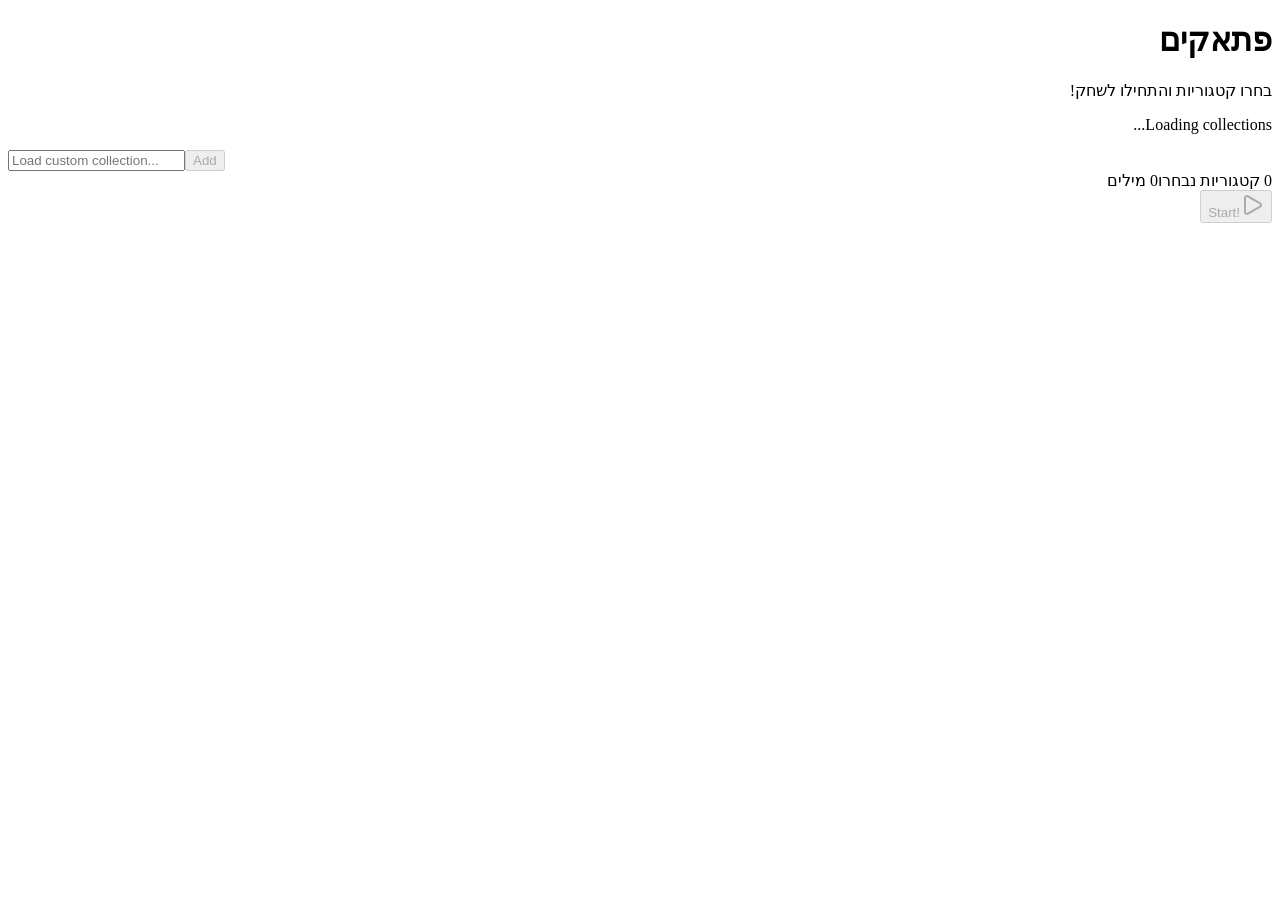
==== commit 4562a377: "Custom collections, Dynamic collection loading, IOS Support and more" ====
--- a/index.html
+++ b/index.html
@@ -1 +1 @@
-<!DOCTYPE html><html lang="he" dir="rtl" class="bg-background"><head><meta charSet="utf-8"/><meta name="viewport" content="width=device-width, initial-scale=1, maximum-scale=1, user-scalable=no"/><link rel="preload" href="/Ptakim/_next/static/media/797e433ab948586e-s.p.09zddjkbdep5a.woff2" as="font" crossorigin="" type="font/woff2"/><link rel="preload" href="/Ptakim/_next/static/media/caa3a2e1cccd8315-s.p.09~u27dqhyhd6.woff2" as="font" crossorigin="" type="font/woff2"/><link rel="stylesheet" href="/Ptakim/_next/static/chunks/11unif--rw5h8.css" data-precedence="next"/><link rel="stylesheet" href="/Ptakim/_next/static/chunks/05mg~m8rpbfmi.css" data-precedence="next"/><link rel="preload" as="script" fetchPriority="low" href="/Ptakim/_next/static/chunks/0b5yd18v4zlw1.js"/><script src="/Ptakim/_next/static/chunks/02i7dfk78~t~2.js" async=""></script><script src="/Ptakim/_next/static/chunks/0mfpnh27g5z~f.js" async=""></script><script src="/Ptakim/_next/static/chunks/07lhk_q6pmm3r.js" async=""></script><script src="/Ptakim/_next/static/chunks/turbopack-0d4bzugsa9i_i.js" async=""></script><script src="/Ptakim/_next/static/chunks/0v90e52bsza-c.js" async=""></script><script src="/Ptakim/_next/static/chunks/0dbhjjzl8qfwv.js" async=""></script><script src="/Ptakim/_next/static/chunks/0~fl5nk9ssh~l.js" async=""></script><meta name="next-size-adjust" content=""/><meta name="theme-color" content="#0f0f0f"/><title>פתאקים</title><meta name="description" content="משחק ניחוש מילים מהיר (כל קשר לאליאס מקרי בהחלט)"/><meta name="generator" content="v0.app"/><link rel="icon" href="/icon-light-32x32.png" media="(prefers-color-scheme: light)"/><link rel="icon" href="/icon-dark-32x32.png" media="(prefers-color-scheme: dark)"/><link rel="icon" href="/icon-dark-32x32.png" type="image/png"/><link rel="apple-touch-icon" href="/apple-icon.png"/><script src="/Ptakim/_next/static/chunks/03~yq9q893hmn.js" noModule=""></script></head><body class="font-sans antialiased min-h-screen"><div hidden=""><!--$--><!--/$--></div><main class="min-h-screen flex flex-col bg-background"><header class="py-8 px-6 text-center border-b border-border"><h1 class="text-5xl font-black tracking-tight">פתאקים</h1><p class="text-muted-foreground mt-2 text-lg">בחרו קטגוריות והתחילו לשחק!</p></header><div class="flex-1 p-6 overflow-y-auto"><div class="grid grid-cols-2 gap-4"><div data-slot="card" class="text-card-foreground flex flex-col gap-6 rounded-xl shadow-sm cursor-pointer p-6 transition-all duration-200 border-2 border-border bg-card hover:border-muted-foreground/50"><div class="flex items-center justify-between"><span class="text-xl font-bold">חיות</span></div><p class="text-sm text-muted-foreground mt-2">20<!-- --> מילים</p></div><div data-slot="card" class="text-card-foreground flex flex-col gap-6 rounded-xl shadow-sm cursor-pointer p-6 transition-all duration-200 border-2 border-border bg-card hover:border-muted-foreground/50"><div class="flex items-center justify-between"><span class="text-xl font-bold">אוכל</span></div><p class="text-sm text-muted-foreground mt-2">20<!-- --> מילים</p></div><div data-slot="card" class="text-card-foreground flex flex-col gap-6 rounded-xl shadow-sm cursor-pointer p-6 transition-all duration-200 border-2 border-border bg-card hover:border-muted-foreground/50"><div class="flex items-center justify-between"><span class="text-xl font-bold">סרטים</span></div><p class="text-sm text-muted-foreground mt-2">20<!-- --> מילים</p></div><div data-slot="card" class="text-card-foreground flex flex-col gap-6 rounded-xl shadow-sm cursor-pointer p-6 transition-all duration-200 border-2 border-border bg-card hover:border-muted-foreground/50"><div class="flex items-center justify-between"><span class="text-xl font-bold">ספורט</span></div><p class="text-sm text-muted-foreground mt-2">20<!-- --> מילים</p></div><div data-slot="card" class="text-card-foreground flex flex-col gap-6 rounded-xl shadow-sm cursor-pointer p-6 transition-all duration-200 border-2 border-border bg-card hover:border-muted-foreground/50"><div class="flex items-center justify-between"><span class="text-xl font-bold">מקצועות</span></div><p class="text-sm text-muted-foreground mt-2">20<!-- --> מילים</p></div><div data-slot="card" class="text-card-foreground flex flex-col gap-6 rounded-xl shadow-sm cursor-pointer p-6 transition-all duration-200 border-2 border-border bg-card hover:border-muted-foreground/50"><div class="flex items-center justify-between"><span class="text-xl font-bold">מקומות</span></div><p class="text-sm text-muted-foreground mt-2">20<!-- --> מילים</p></div><div data-slot="card" class="text-card-foreground flex flex-col gap-6 rounded-xl shadow-sm cursor-pointer p-6 transition-all duration-200 border-2 border-border bg-card hover:border-muted-foreground/50"><div class="flex items-center justify-between"><span class="text-xl font-bold">מילים</span></div><p class="text-sm text-muted-foreground mt-2">997<!-- --> מילים</p></div><div data-slot="card" class="text-card-foreground flex flex-col gap-6 rounded-xl shadow-sm cursor-pointer p-6 transition-all duration-200 border-2 border-border bg-card hover:border-muted-foreground/50"><div class="flex items-center justify-between"><span class="text-xl font-bold">הכל</span></div><p class="text-sm text-muted-foreground mt-2">6538<!-- --> מילים</p></div><div data-slot="card" class="text-card-foreground flex flex-col gap-6 rounded-xl shadow-sm cursor-pointer p-6 transition-all duration-200 border-2 border-border bg-card hover:border-muted-foreground/50"><div class="flex items-center justify-between"><span class="text-xl font-bold">אסגארד</span></div><p class="text-sm text-muted-foreground mt-2">302<!-- --> מילים</p></div></div></div><div class="p-6 border-t border-border bg-card"><div class="flex items-center justify-between mb-4"><span class="text-muted-foreground">0<!-- --> קטגוריות נבחרו</span><span class="text-muted-foreground">0<!-- --> מילים</span></div><button data-slot="button" class="inline-flex items-center justify-center gap-2 whitespace-nowrap rounded-md transition-all disabled:pointer-events-none [&amp;_svg]:pointer-events-none [&amp;_svg:not([class*=&#x27;size-&#x27;])]:size-4 shrink-0 [&amp;_svg]:shrink-0 outline-none focus-visible:border-ring focus-visible:ring-ring/50 focus-visible:ring-[3px] aria-invalid:ring-destructive/20 dark:aria-invalid:ring-destructive/40 aria-invalid:border-destructive h-9 px-4 has-[&gt;svg]:px-3 w-full py-6 text-xl font-bold bg-primary text-primary-foreground hover:bg-primary/90 disabled:opacity-50" disabled=""><svg xmlns="http://www.w3.org/2000/svg" width="24" height="24" viewBox="0 0 24 24" fill="none" stroke="currentColor" stroke-width="2" stroke-linecap="round" stroke-linejoin="round" class="lucide lucide-play w-6 h-6 ml-2" aria-hidden="true"><path d="M5 5a2 2 0 0 1 3.008-1.728l11.997 6.998a2 2 0 0 1 .003 3.458l-12 7A2 2 0 0 1 5 19z"></path></svg>!Start</button></div></main><!--$--><!--/$--><!--$!--><template data-dgst="BAILOUT_TO_CLIENT_SIDE_RENDERING"></template><!--/$--><script src="/Ptakim/_next/static/chunks/0b5yd18v4zlw1.js" id="_R_" async=""></script><script>(self.__next_f=self.__next_f||[]).push([0])</script><script>self.__next_f.push([1,"1:\"$Sreact.fragment\"\n2:I[39756,[\"/Ptakim/_next/static/chunks/0v90e52bsza-c.js\",\"/Ptakim/_next/static/chunks/0dbhjjzl8qfwv.js\"],\"default\"]\n3:I[37457,[\"/Ptakim/_next/static/chunks/0v90e52bsza-c.js\",\"/Ptakim/_next/static/chunks/0dbhjjzl8qfwv.js\"],\"default\"]\n4:I[2355,[\"/Ptakim/_next/static/chunks/0v90e52bsza-c.js\",\"/Ptakim/_next/static/chunks/0dbhjjzl8qfwv.js\"],\"Analytics\"]\n5:I[47257,[\"/Ptakim/_next/static/chunks/0v90e52bsza-c.js\",\"/Ptakim/_next/static/chunks/0dbhjjzl8qfwv.js\"],\"ClientPageRoot\"]\n6:I[31713,[\"/Ptakim/_next/static/chunks/0v90e52bsza-c.js\",\"/Ptakim/_next/static/chunks/0dbhjjzl8qfwv.js\",\"/Ptakim/_next/static/chunks/0~fl5nk9ssh~l.js\"],\"default\"]\n9:I[97367,[\"/Ptakim/_next/static/chunks/0v90e52bsza-c.js\",\"/Ptakim/_next/static/chunks/0dbhjjzl8qfwv.js\"],\"OutletBoundary\"]\na:\"$Sreact.suspense\"\nc:I[97367,[\"/Ptakim/_next/static/chunks/0v90e52bsza-c.js\",\"/Ptakim/_next/static/chunks/0dbhjjzl8qfwv.js\"],\"ViewportBoundary\"]\ne:I[97367,[\"/Ptakim/_next/static/chunks/0v90e52bsza-c.js\",\"/Ptakim/_next/static/chunks/0dbhjjzl8qfwv.js\"],\"MetadataBoundary\"]\n10:I[68027,[\"/Ptakim/_next/static/chunks/0v90e52bsza-c.js\",\"/Ptakim/_next/static/chunks/0dbhjjzl8qfwv.js\"],\"default\",1]\n:HL[\"/Ptakim/_next/static/chunks/11unif--rw5h8.css\",\"style\"]\n:HL[\"/Ptakim/_next/static/chunks/05mg~m8rpbfmi.css\",\"style\"]\n:HL[\"/Ptakim/_next/static/media/797e433ab948586e-s.p.09zddjkbdep5a.woff2\",\"font\",{\"crossOrigin\":\"\",\"type\":\"font/woff2\"}]\n:HL[\"/Ptakim/_next/static/media/caa3a2e1cccd8315-s.p.09~u27dqhyhd6.woff2\",\"font\",{\"crossOrigin\":\"\",\"type\":\"font/woff2\"}]\n"])</script><script>self.__next_f.push([1,"0:{\"P\":null,\"c\":[\"\",\"\"],\"q\":\"\",\"i\":false,\"f\":[[[\"\",{\"children\":[\"__PAGE__\",{}]},\"$undefined\",\"$undefined\",16],[[\"$\",\"$1\",\"c\",{\"children\":[[[\"$\",\"link\",\"0\",{\"rel\":\"stylesheet\",\"href\":\"/Ptakim/_next/static/chunks/11unif--rw5h8.css\",\"precedence\":\"next\",\"crossOrigin\":\"$undefined\",\"nonce\":\"$undefined\"}],[\"$\",\"link\",\"1\",{\"rel\":\"stylesheet\",\"href\":\"/Ptakim/_next/static/chunks/05mg~m8rpbfmi.css\",\"precedence\":\"next\",\"crossOrigin\":\"$undefined\",\"nonce\":\"$undefined\"}],[\"$\",\"script\",\"script-0\",{\"src\":\"/Ptakim/_next/static/chunks/0v90e52bsza-c.js\",\"async\":true,\"nonce\":\"$undefined\"}],[\"$\",\"script\",\"script-1\",{\"src\":\"/Ptakim/_next/static/chunks/0dbhjjzl8qfwv.js\",\"async\":true,\"nonce\":\"$undefined\"}]],[\"$\",\"html\",null,{\"lang\":\"he\",\"dir\":\"rtl\",\"className\":\"bg-background\",\"children\":[\"$\",\"body\",null,{\"className\":\"font-sans antialiased min-h-screen\",\"children\":[[\"$\",\"$L2\",null,{\"parallelRouterKey\":\"children\",\"error\":\"$undefined\",\"errorStyles\":\"$undefined\",\"errorScripts\":\"$undefined\",\"template\":[\"$\",\"$L3\",null,{}],\"templateStyles\":\"$undefined\",\"templateScripts\":\"$undefined\",\"notFound\":[[[\"$\",\"title\",null,{\"children\":\"404: This page could not be found.\"}],[\"$\",\"div\",null,{\"style\":{\"fontFamily\":\"system-ui,\\\"Segoe UI\\\",Roboto,Helvetica,Arial,sans-serif,\\\"Apple Color Emoji\\\",\\\"Segoe UI Emoji\\\"\",\"height\":\"100vh\",\"textAlign\":\"center\",\"display\":\"flex\",\"flexDirection\":\"column\",\"alignItems\":\"center\",\"justifyContent\":\"center\"},\"children\":[\"$\",\"div\",null,{\"children\":[[\"$\",\"style\",null,{\"dangerouslySetInnerHTML\":{\"__html\":\"body{color:#000;background:#fff;margin:0}.next-error-h1{border-right:1px solid rgba(0,0,0,.3)}@media (prefers-color-scheme:dark){body{color:#fff;background:#000}.next-error-h1{border-right:1px solid rgba(255,255,255,.3)}}\"}}],[\"$\",\"h1\",null,{\"className\":\"next-error-h1\",\"style\":{\"display\":\"inline-block\",\"margin\":\"0 20px 0 0\",\"padding\":\"0 23px 0 0\",\"fontSize\":24,\"fontWeight\":500,\"verticalAlign\":\"top\",\"lineHeight\":\"49px\"},\"children\":404}],[\"$\",\"div\",null,{\"style\":{\"display\":\"inline-block\"},\"children\":[\"$\",\"h2\",null,{\"style\":{\"fontSize\":14,\"fontWeight\":400,\"lineHeight\":\"49px\",\"margin\":0},\"children\":\"This page could not be found.\"}]}]]}]}]],[]],\"forbidden\":\"$undefined\",\"unauthorized\":\"$undefined\"}],[\"$\",\"$L4\",null,{}]]}]}]]}],{\"children\":[[\"$\",\"$1\",\"c\",{\"children\":[[\"$\",\"$L5\",null,{\"Component\":\"$6\",\"serverProvidedParams\":{\"searchParams\":{},\"params\":{},\"promises\":[\"$@7\",\"$@8\"]}}],[[\"$\",\"script\",\"script-0\",{\"src\":\"/Ptakim/_next/static/chunks/0~fl5nk9ssh~l.js\",\"async\":true,\"nonce\":\"$undefined\"}]],[\"$\",\"$L9\",null,{\"children\":[\"$\",\"$a\",null,{\"name\":\"Next.MetadataOutlet\",\"children\":\"$@b\"}]}]]}],{},null,false,null]},null,false,null],[\"$\",\"$1\",\"h\",{\"children\":[null,[\"$\",\"$Lc\",null,{\"children\":\"$Ld\"}],[\"$\",\"div\",null,{\"hidden\":true,\"children\":[\"$\",\"$Le\",null,{\"children\":[\"$\",\"$a\",null,{\"name\":\"Next.Metadata\",\"children\":\"$Lf\"}]}]}],[\"$\",\"meta\",null,{\"name\":\"next-size-adjust\",\"content\":\"\"}]]}],false]],\"m\":\"$undefined\",\"G\":[\"$10\",[[\"$\",\"link\",\"0\",{\"rel\":\"stylesheet\",\"href\":\"/Ptakim/_next/static/chunks/11unif--rw5h8.css\",\"precedence\":\"next\",\"crossOrigin\":\"$undefined\",\"nonce\":\"$undefined\"}],[\"$\",\"link\",\"1\",{\"rel\":\"stylesheet\",\"href\":\"/Ptakim/_next/static/chunks/05mg~m8rpbfmi.css\",\"precedence\":\"next\",\"crossOrigin\":\"$undefined\",\"nonce\":\"$undefined\"}]]],\"S\":true,\"h\":null,\"s\":\"$undefined\",\"l\":\"$undefined\",\"p\":\"$undefined\",\"d\":\"$undefined\",\"b\":\"TqYQyll1dv0sWGl4hMSnF\"}\n"])</script><script>self.__next_f.push([1,"7:{}\n8:\"$0:f:0:1:1:children:0:props:children:0:props:serverProvidedParams:params\"\n"])</script><script>self.__next_f.push([1,"d:[[\"$\",\"meta\",\"0\",{\"charSet\":\"utf-8\"}],[\"$\",\"meta\",\"1\",{\"name\":\"viewport\",\"content\":\"width=device-width, initial-scale=1, maximum-scale=1, user-scalable=no\"}],[\"$\",\"meta\",\"2\",{\"name\":\"theme-color\",\"content\":\"#0f0f0f\"}]]\n"])</script><script>self.__next_f.push([1,"11:I[27201,[\"/Ptakim/_next/static/chunks/0v90e52bsza-c.js\",\"/Ptakim/_next/static/chunks/0dbhjjzl8qfwv.js\"],\"IconMark\"]\nb:null\nf:[[\"$\",\"title\",\"0\",{\"children\":\"פתאקים\"}],[\"$\",\"meta\",\"1\",{\"name\":\"description\",\"content\":\"משחק ניחוש מילים מהיר (כל קשר לאליאס מקרי בהחלט)\"}],[\"$\",\"meta\",\"2\",{\"name\":\"generator\",\"content\":\"v0.app\"}],[\"$\",\"link\",\"3\",{\"rel\":\"icon\",\"href\":\"/icon-light-32x32.png\",\"media\":\"(prefers-color-scheme: light)\"}],[\"$\",\"link\",\"4\",{\"rel\":\"icon\",\"href\":\"/icon-dark-32x32.png\",\"media\":\"(prefers-color-scheme: dark)\"}],[\"$\",\"link\",\"5\",{\"rel\":\"icon\",\"href\":\"/icon-dark-32x32.png\",\"type\":\"image/png\"}],[\"$\",\"link\",\"6\",{\"rel\":\"apple-touch-icon\",\"href\":\"/apple-icon.png\"}],[\"$\",\"$L11\",\"7\",{}]]\n"])</script></body></html>+<!DOCTYPE html><html lang="he" dir="rtl" class="bg-background"><head><meta charSet="utf-8"/><meta name="viewport" content="width=device-width, initial-scale=1, maximum-scale=1, user-scalable=no"/><link rel="preload" href="/Ptakim/_next/static/media/797e433ab948586e-s.p.09zddjkbdep5a.woff2" as="font" crossorigin="" type="font/woff2"/><link rel="preload" href="/Ptakim/_next/static/media/caa3a2e1cccd8315-s.p.09~u27dqhyhd6.woff2" as="font" crossorigin="" type="font/woff2"/><link rel="stylesheet" href="/Ptakim/_next/static/chunks/11unif--rw5h8.css" data-precedence="next"/><link rel="stylesheet" href="/Ptakim/_next/static/chunks/03_-8h3e-xtf4.css" data-precedence="next"/><link rel="preload" as="script" fetchPriority="low" href="/Ptakim/_next/static/chunks/0b5yd18v4zlw1.js"/><script src="/Ptakim/_next/static/chunks/02i7dfk78~t~2.js" async=""></script><script src="/Ptakim/_next/static/chunks/0mfpnh27g5z~f.js" async=""></script><script src="/Ptakim/_next/static/chunks/07lhk_q6pmm3r.js" async=""></script><script src="/Ptakim/_next/static/chunks/turbopack-0d4bzugsa9i_i.js" async=""></script><script src="/Ptakim/_next/static/chunks/0v90e52bsza-c.js" async=""></script><script src="/Ptakim/_next/static/chunks/0dbhjjzl8qfwv.js" async=""></script><script src="/Ptakim/_next/static/chunks/0mze-mvsrzs8t.js" async=""></script><meta name="next-size-adjust" content=""/><meta name="theme-color" content="#0f0f0f"/><title>פתאקים</title><meta name="description" content="משחק ניחוש מילים מהיר (כל קשר לאליאס מקרי בהחלט)"/><meta name="generator" content="v0.app"/><link rel="icon" href="/icon-light-32x32.png" media="(prefers-color-scheme: light)"/><link rel="icon" href="/icon-dark-32x32.png" media="(prefers-color-scheme: dark)"/><link rel="icon" href="/icon-dark-32x32.png" type="image/png"/><link rel="apple-touch-icon" href="/apple-icon.png"/><script src="/Ptakim/_next/static/chunks/03~yq9q893hmn.js" noModule=""></script></head><body class="font-sans antialiased min-h-screen"><div hidden=""><!--$--><!--/$--></div><main class="min-h-screen flex flex-col bg-background"><header class="py-8 px-6 text-center border-b border-border"><h1 class="text-5xl font-black tracking-tight">פתאקים</h1><p class="text-muted-foreground mt-2 text-lg">בחרו קטגוריות והתחילו לשחק!</p></header><section class="mb-6"><div data-slot="card" class="bg-card text-card-foreground flex flex-col gap-6 rounded-xl border shadow-sm p-4 text-center"><p class="text-muted-foreground">Loading collections...</p></div></section><div class="flex-1 p-6 overflow-y-auto"><div class="grid grid-cols-2 gap-4"></div></div><section class="mb-6"><div data-slot="card" class="bg-card text-card-foreground flex flex-col gap-6 rounded-xl border shadow-sm p-4"><div class="flex flex-col space-2"><div class="flex flex-col sm:flex-row sm:items-center sm:space-x-2"><div class="flex flex-row" dir="ltr"><input type="text" placeholder="Load custom collection..." class="flex-1 min-w-0 border-border px-3 py-2 rounded-md shadow-sm focus:border-primary focus:ring-primary disabled:opacity-50" style="direction:ltr;outline:none" value=""/><button data-slot="button" class="inline-flex items-center justify-center gap-2 whitespace-nowrap rounded-md font-medium transition-all disabled:pointer-events-none disabled:opacity-50 [&amp;_svg]:pointer-events-none [&amp;_svg:not([class*=&#x27;size-&#x27;])]:size-4 shrink-0 [&amp;_svg]:shrink-0 outline-none focus-visible:border-ring focus-visible:ring-ring/50 focus-visible:ring-[3px] aria-invalid:ring-destructive/20 dark:aria-invalid:ring-destructive/40 aria-invalid:border-destructive bg-primary text-primary-foreground hover:bg-primary/90 h-9 has-[&gt;svg]:px-3 px-4 py-2 text-sm" disabled="">Add</button></div></div></div></div></section><div class="p-6 border-t border-border bg-card"><div class="flex items-center justify-between mb-4"><span class="text-muted-foreground">0<!-- --> קטגוריות נבחרו</span><span class="text-muted-foreground">0<!-- --> מילים</span></div><button data-slot="button" class="inline-flex items-center justify-center gap-2 whitespace-nowrap rounded-md transition-all disabled:pointer-events-none [&amp;_svg]:pointer-events-none [&amp;_svg:not([class*=&#x27;size-&#x27;])]:size-4 shrink-0 [&amp;_svg]:shrink-0 outline-none focus-visible:border-ring focus-visible:ring-ring/50 focus-visible:ring-[3px] aria-invalid:ring-destructive/20 dark:aria-invalid:ring-destructive/40 aria-invalid:border-destructive h-9 px-4 has-[&gt;svg]:px-3 w-full py-6 text-xl font-bold bg-primary text-primary-foreground hover:bg-primary/90 disabled:opacity-50" disabled=""><svg xmlns="http://www.w3.org/2000/svg" width="24" height="24" viewBox="0 0 24 24" fill="none" stroke="currentColor" stroke-width="2" stroke-linecap="round" stroke-linejoin="round" class="lucide lucide-play w-6 h-6 ml-2" aria-hidden="true"><path d="M5 5a2 2 0 0 1 3.008-1.728l11.997 6.998a2 2 0 0 1 .003 3.458l-12 7A2 2 0 0 1 5 19z"></path></svg>!Start</button></div></main><!--$--><!--/$--><!--$!--><template data-dgst="BAILOUT_TO_CLIENT_SIDE_RENDERING"></template><!--/$--><script src="/Ptakim/_next/static/chunks/0b5yd18v4zlw1.js" id="_R_" async=""></script><script>(self.__next_f=self.__next_f||[]).push([0])</script><script>self.__next_f.push([1,"1:\"$Sreact.fragment\"\n2:I[39756,[\"/Ptakim/_next/static/chunks/0v90e52bsza-c.js\",\"/Ptakim/_next/static/chunks/0dbhjjzl8qfwv.js\"],\"default\"]\n3:I[37457,[\"/Ptakim/_next/static/chunks/0v90e52bsza-c.js\",\"/Ptakim/_next/static/chunks/0dbhjjzl8qfwv.js\"],\"default\"]\n4:I[2355,[\"/Ptakim/_next/static/chunks/0v90e52bsza-c.js\",\"/Ptakim/_next/static/chunks/0dbhjjzl8qfwv.js\"],\"Analytics\"]\n5:I[47257,[\"/Ptakim/_next/static/chunks/0v90e52bsza-c.js\",\"/Ptakim/_next/static/chunks/0dbhjjzl8qfwv.js\"],\"ClientPageRoot\"]\n6:I[31713,[\"/Ptakim/_next/static/chunks/0v90e52bsza-c.js\",\"/Ptakim/_next/static/chunks/0dbhjjzl8qfwv.js\",\"/Ptakim/_next/static/chunks/0mze-mvsrzs8t.js\"],\"default\"]\n9:I[97367,[\"/Ptakim/_next/static/chunks/0v90e52bsza-c.js\",\"/Ptakim/_next/static/chunks/0dbhjjzl8qfwv.js\"],\"OutletBoundary\"]\na:\"$Sreact.suspense\"\nc:I[97367,[\"/Ptakim/_next/static/chunks/0v90e52bsza-c.js\",\"/Ptakim/_next/static/chunks/0dbhjjzl8qfwv.js\"],\"ViewportBoundary\"]\ne:I[97367,[\"/Ptakim/_next/static/chunks/0v90e52bsza-c.js\",\"/Ptakim/_next/static/chunks/0dbhjjzl8qfwv.js\"],\"MetadataBoundary\"]\n10:I[68027,[\"/Ptakim/_next/static/chunks/0v90e52bsza-c.js\",\"/Ptakim/_next/static/chunks/0dbhjjzl8qfwv.js\"],\"default\",1]\n:HL[\"/Ptakim/_next/static/chunks/11unif--rw5h8.css\",\"style\"]\n:HL[\"/Ptakim/_next/static/chunks/03_-8h3e-xtf4.css\",\"style\"]\n:HL[\"/Ptakim/_next/static/media/797e433ab948586e-s.p.09zddjkbdep5a.woff2\",\"font\",{\"crossOrigin\":\"\",\"type\":\"font/woff2\"}]\n:HL[\"/Ptakim/_next/static/media/caa3a2e1cccd8315-s.p.09~u27dqhyhd6.woff2\",\"font\",{\"crossOrigin\":\"\",\"type\":\"font/woff2\"}]\n"])</script><script>self.__next_f.push([1,"0:{\"P\":null,\"c\":[\"\",\"\"],\"q\":\"\",\"i\":false,\"f\":[[[\"\",{\"children\":[\"__PAGE__\",{}]},\"$undefined\",\"$undefined\",16],[[\"$\",\"$1\",\"c\",{\"children\":[[[\"$\",\"link\",\"0\",{\"rel\":\"stylesheet\",\"href\":\"/Ptakim/_next/static/chunks/11unif--rw5h8.css\",\"precedence\":\"next\",\"crossOrigin\":\"$undefined\",\"nonce\":\"$undefined\"}],[\"$\",\"link\",\"1\",{\"rel\":\"stylesheet\",\"href\":\"/Ptakim/_next/static/chunks/03_-8h3e-xtf4.css\",\"precedence\":\"next\",\"crossOrigin\":\"$undefined\",\"nonce\":\"$undefined\"}],[\"$\",\"script\",\"script-0\",{\"src\":\"/Ptakim/_next/static/chunks/0v90e52bsza-c.js\",\"async\":true,\"nonce\":\"$undefined\"}],[\"$\",\"script\",\"script-1\",{\"src\":\"/Ptakim/_next/static/chunks/0dbhjjzl8qfwv.js\",\"async\":true,\"nonce\":\"$undefined\"}]],[\"$\",\"html\",null,{\"lang\":\"he\",\"dir\":\"rtl\",\"className\":\"bg-background\",\"children\":[\"$\",\"body\",null,{\"className\":\"font-sans antialiased min-h-screen\",\"children\":[[\"$\",\"$L2\",null,{\"parallelRouterKey\":\"children\",\"error\":\"$undefined\",\"errorStyles\":\"$undefined\",\"errorScripts\":\"$undefined\",\"template\":[\"$\",\"$L3\",null,{}],\"templateStyles\":\"$undefined\",\"templateScripts\":\"$undefined\",\"notFound\":[[[\"$\",\"title\",null,{\"children\":\"404: This page could not be found.\"}],[\"$\",\"div\",null,{\"style\":{\"fontFamily\":\"system-ui,\\\"Segoe UI\\\",Roboto,Helvetica,Arial,sans-serif,\\\"Apple Color Emoji\\\",\\\"Segoe UI Emoji\\\"\",\"height\":\"100vh\",\"textAlign\":\"center\",\"display\":\"flex\",\"flexDirection\":\"column\",\"alignItems\":\"center\",\"justifyContent\":\"center\"},\"children\":[\"$\",\"div\",null,{\"children\":[[\"$\",\"style\",null,{\"dangerouslySetInnerHTML\":{\"__html\":\"body{color:#000;background:#fff;margin:0}.next-error-h1{border-right:1px solid rgba(0,0,0,.3)}@media (prefers-color-scheme:dark){body{color:#fff;background:#000}.next-error-h1{border-right:1px solid rgba(255,255,255,.3)}}\"}}],[\"$\",\"h1\",null,{\"className\":\"next-error-h1\",\"style\":{\"display\":\"inline-block\",\"margin\":\"0 20px 0 0\",\"padding\":\"0 23px 0 0\",\"fontSize\":24,\"fontWeight\":500,\"verticalAlign\":\"top\",\"lineHeight\":\"49px\"},\"children\":404}],[\"$\",\"div\",null,{\"style\":{\"display\":\"inline-block\"},\"children\":[\"$\",\"h2\",null,{\"style\":{\"fontSize\":14,\"fontWeight\":400,\"lineHeight\":\"49px\",\"margin\":0},\"children\":\"This page could not be found.\"}]}]]}]}]],[]],\"forbidden\":\"$undefined\",\"unauthorized\":\"$undefined\"}],[\"$\",\"$L4\",null,{}]]}]}]]}],{\"children\":[[\"$\",\"$1\",\"c\",{\"children\":[[\"$\",\"$L5\",null,{\"Component\":\"$6\",\"serverProvidedParams\":{\"searchParams\":{},\"params\":{},\"promises\":[\"$@7\",\"$@8\"]}}],[[\"$\",\"script\",\"script-0\",{\"src\":\"/Ptakim/_next/static/chunks/0mze-mvsrzs8t.js\",\"async\":true,\"nonce\":\"$undefined\"}]],[\"$\",\"$L9\",null,{\"children\":[\"$\",\"$a\",null,{\"name\":\"Next.MetadataOutlet\",\"children\":\"$@b\"}]}]]}],{},null,false,null]},null,false,null],[\"$\",\"$1\",\"h\",{\"children\":[null,[\"$\",\"$Lc\",null,{\"children\":\"$Ld\"}],[\"$\",\"div\",null,{\"hidden\":true,\"children\":[\"$\",\"$Le\",null,{\"children\":[\"$\",\"$a\",null,{\"name\":\"Next.Metadata\",\"children\":\"$Lf\"}]}]}],[\"$\",\"meta\",null,{\"name\":\"next-size-adjust\",\"content\":\"\"}]]}],false]],\"m\":\"$undefined\",\"G\":[\"$10\",[[\"$\",\"link\",\"0\",{\"rel\":\"stylesheet\",\"href\":\"/Ptakim/_next/static/chunks/11unif--rw5h8.css\",\"precedence\":\"next\",\"crossOrigin\":\"$undefined\",\"nonce\":\"$undefined\"}],[\"$\",\"link\",\"1\",{\"rel\":\"stylesheet\",\"href\":\"/Ptakim/_next/static/chunks/03_-8h3e-xtf4.css\",\"precedence\":\"next\",\"crossOrigin\":\"$undefined\",\"nonce\":\"$undefined\"}]]],\"S\":true,\"h\":null,\"s\":\"$undefined\",\"l\":\"$undefined\",\"p\":\"$undefined\",\"d\":\"$undefined\",\"b\":\"Ai-JWZtiLC94gDtN9cBmG\"}\n"])</script><script>self.__next_f.push([1,"7:{}\n8:\"$0:f:0:1:1:children:0:props:children:0:props:serverProvidedParams:params\"\n"])</script><script>self.__next_f.push([1,"d:[[\"$\",\"meta\",\"0\",{\"charSet\":\"utf-8\"}],[\"$\",\"meta\",\"1\",{\"name\":\"viewport\",\"content\":\"width=device-width, initial-scale=1, maximum-scale=1, user-scalable=no\"}],[\"$\",\"meta\",\"2\",{\"name\":\"theme-color\",\"content\":\"#0f0f0f\"}]]\n"])</script><script>self.__next_f.push([1,"11:I[27201,[\"/Ptakim/_next/static/chunks/0v90e52bsza-c.js\",\"/Ptakim/_next/static/chunks/0dbhjjzl8qfwv.js\"],\"IconMark\"]\nb:null\nf:[[\"$\",\"title\",\"0\",{\"children\":\"פתאקים\"}],[\"$\",\"meta\",\"1\",{\"name\":\"description\",\"content\":\"משחק ניחוש מילים מהיר (כל קשר לאליאס מקרי בהחלט)\"}],[\"$\",\"meta\",\"2\",{\"name\":\"generator\",\"content\":\"v0.app\"}],[\"$\",\"link\",\"3\",{\"rel\":\"icon\",\"href\":\"/icon-light-32x32.png\",\"media\":\"(prefers-color-scheme: light)\"}],[\"$\",\"link\",\"4\",{\"rel\":\"icon\",\"href\":\"/icon-dark-32x32.png\",\"media\":\"(prefers-color-scheme: dark)\"}],[\"$\",\"link\",\"5\",{\"rel\":\"icon\",\"href\":\"/icon-dark-32x32.png\",\"type\":\"image/png\"}],[\"$\",\"link\",\"6\",{\"rel\":\"apple-touch-icon\",\"href\":\"/apple-icon.png\"}],[\"$\",\"$L11\",\"7\",{}]]\n"])</script></body></html>
